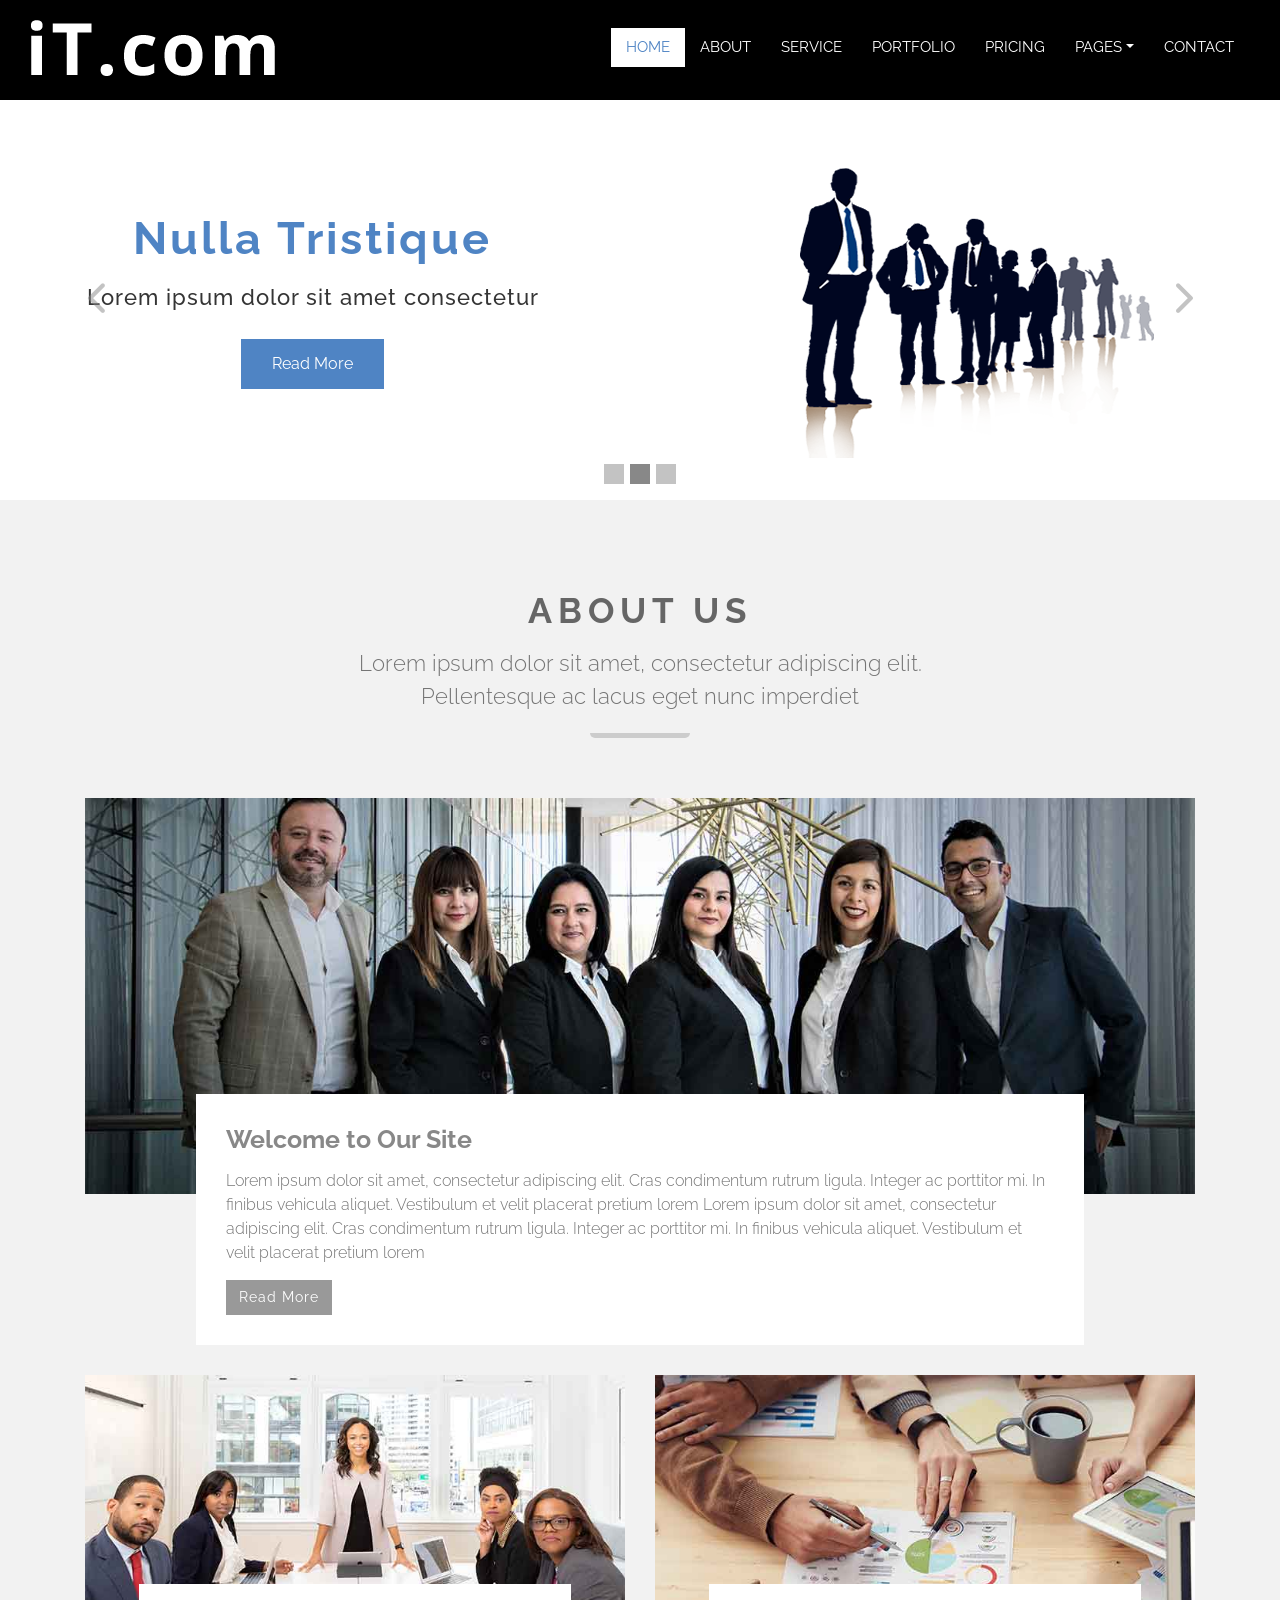
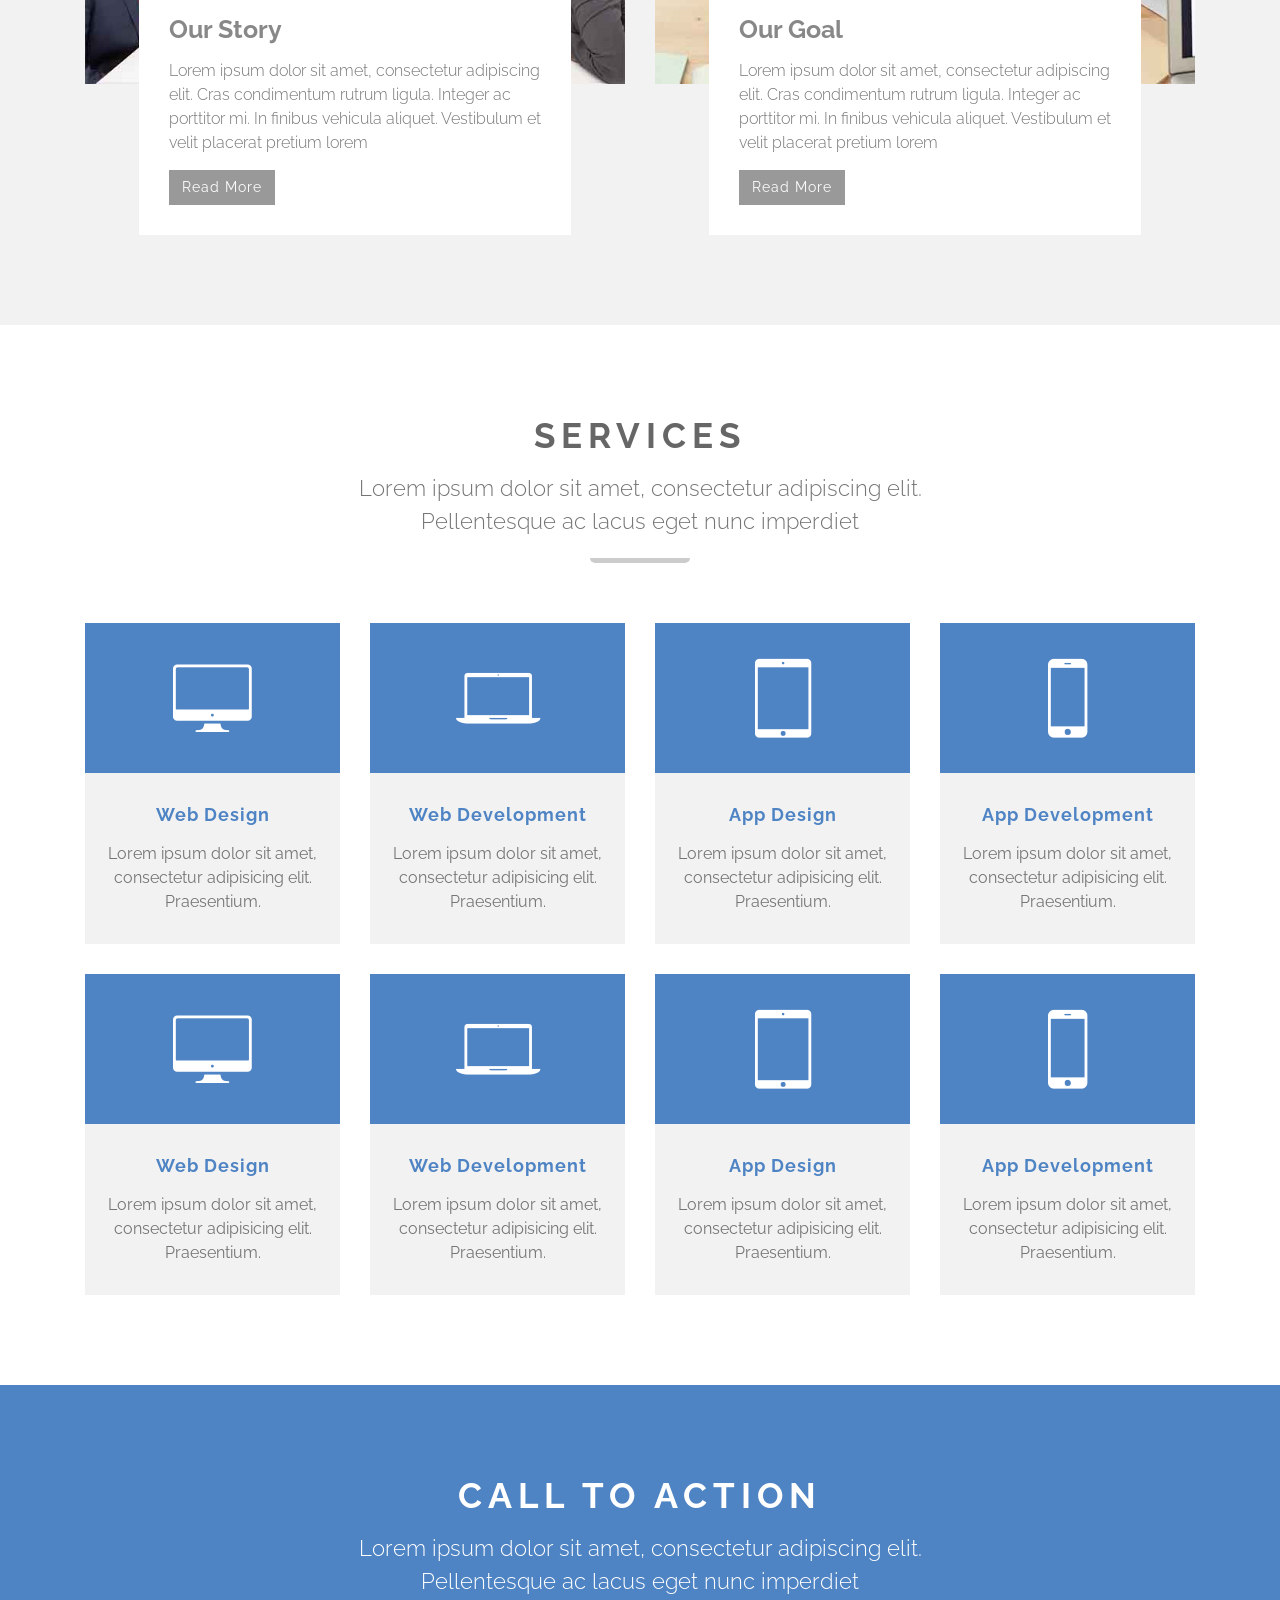
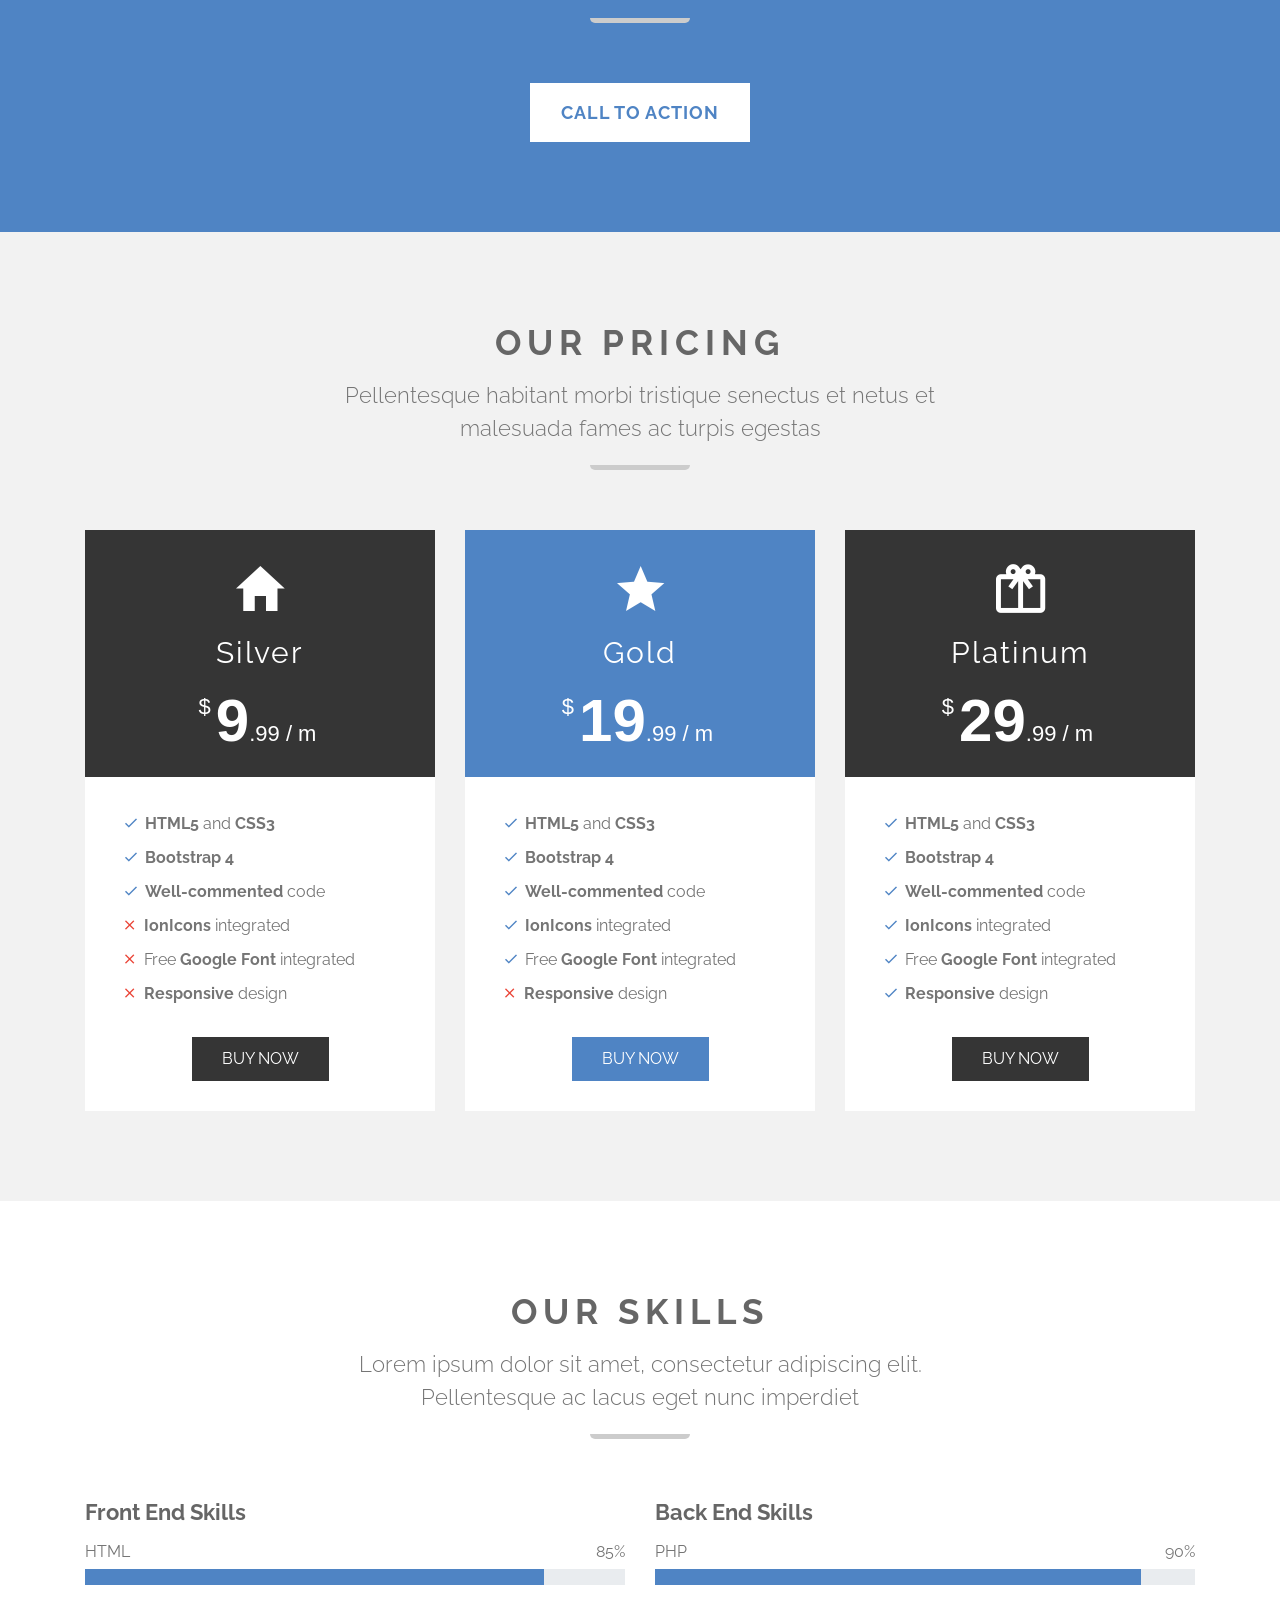
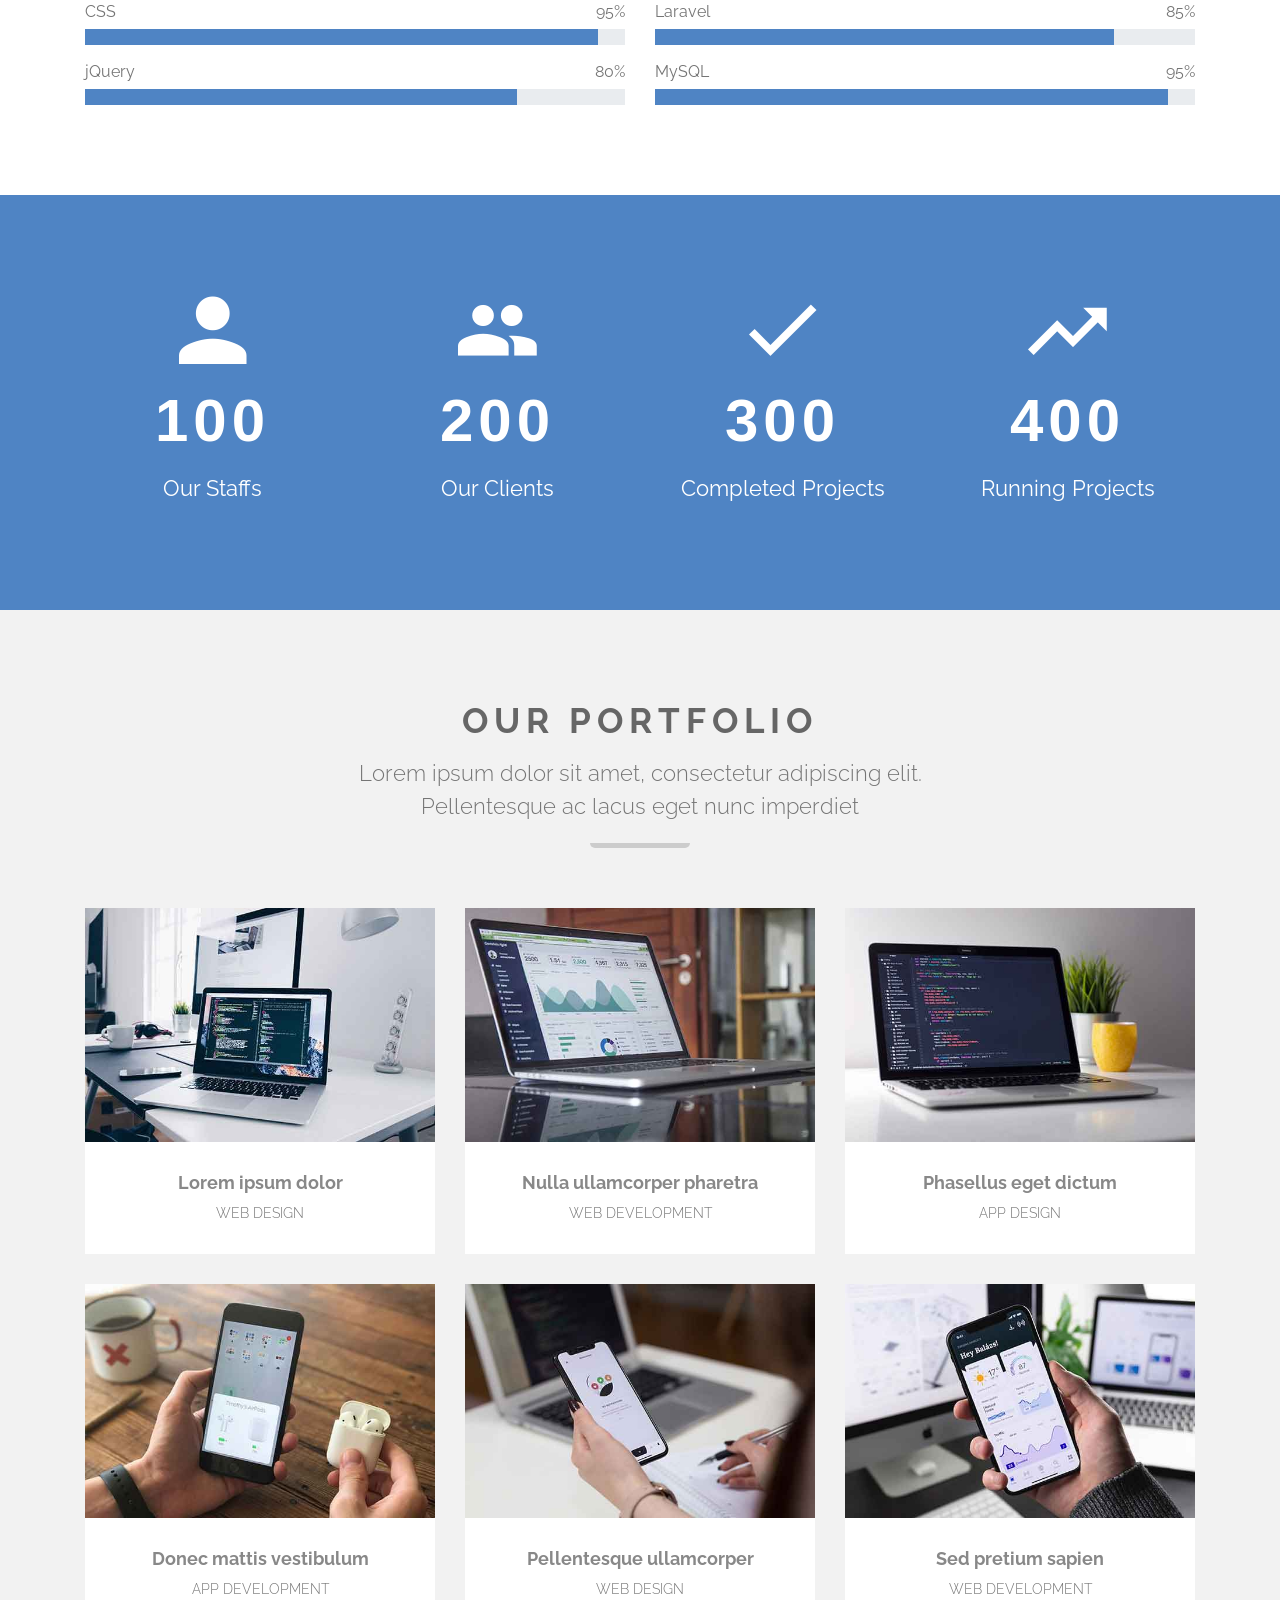
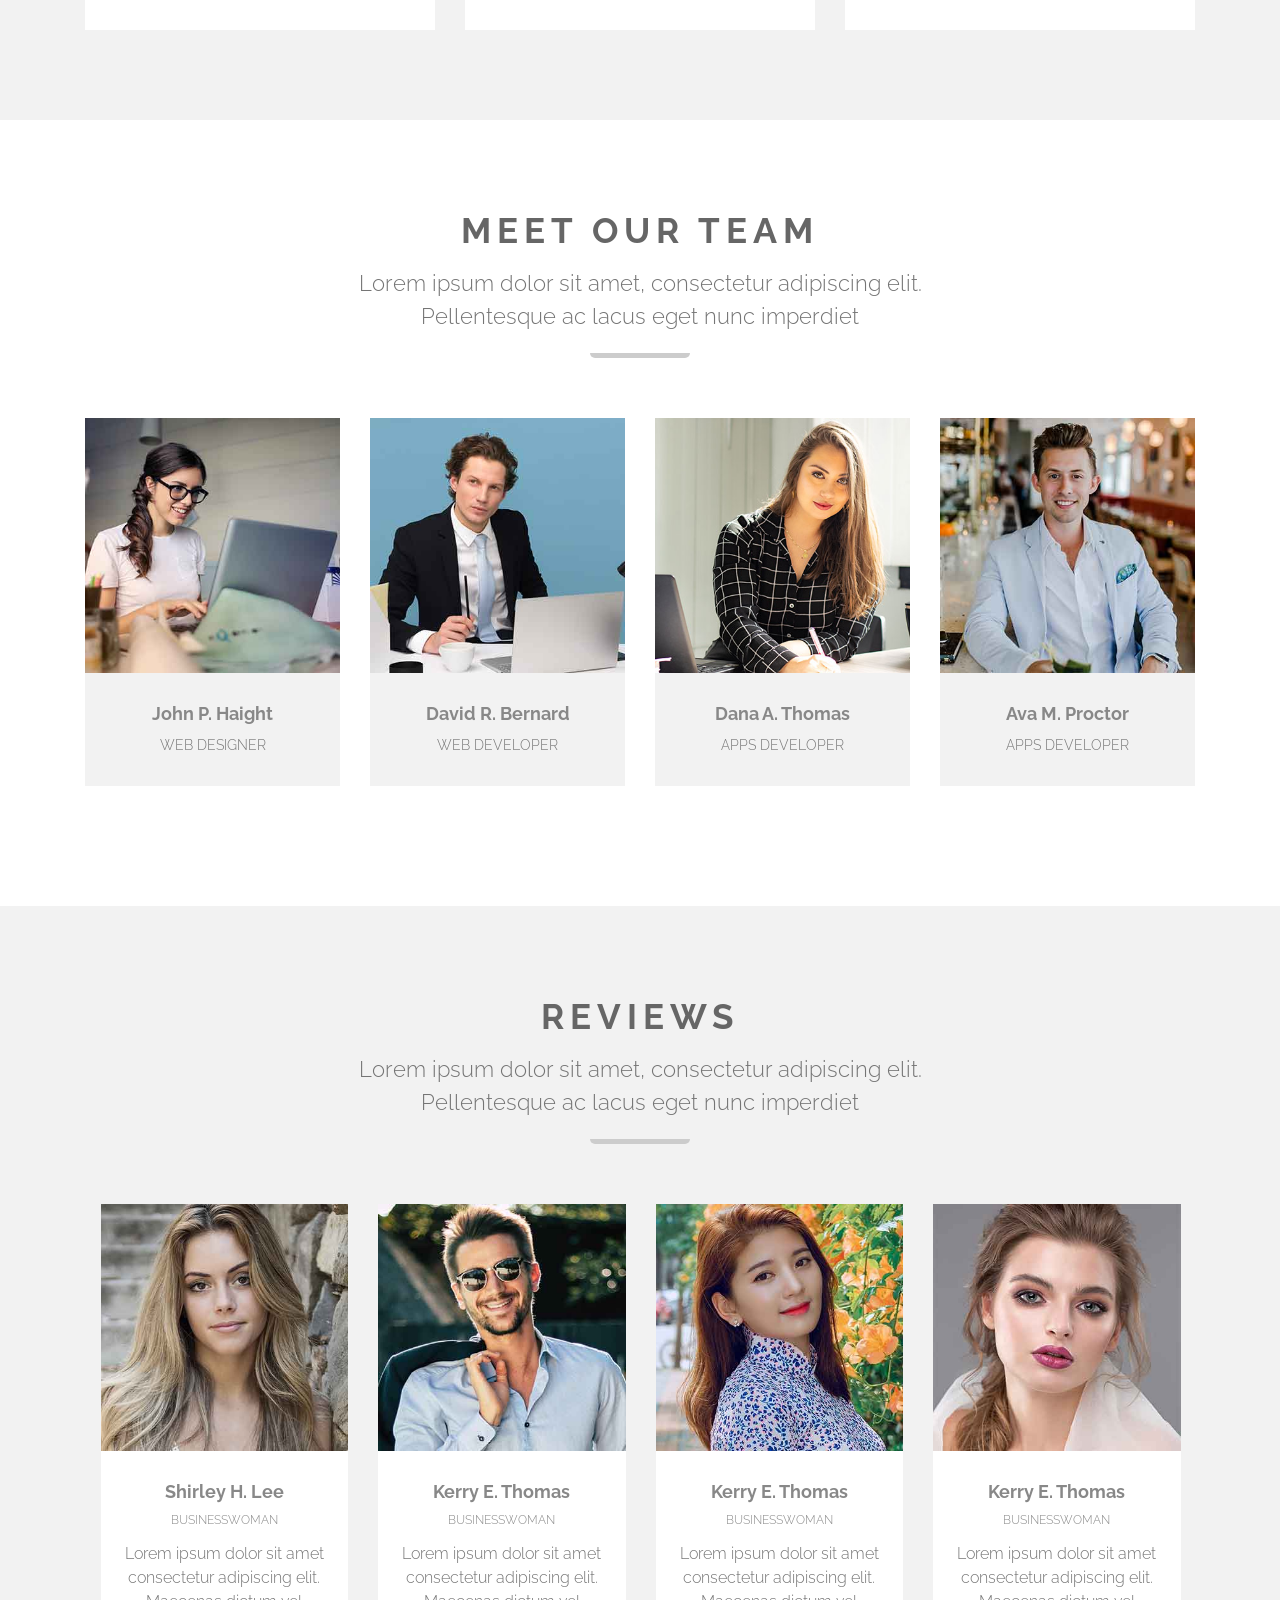
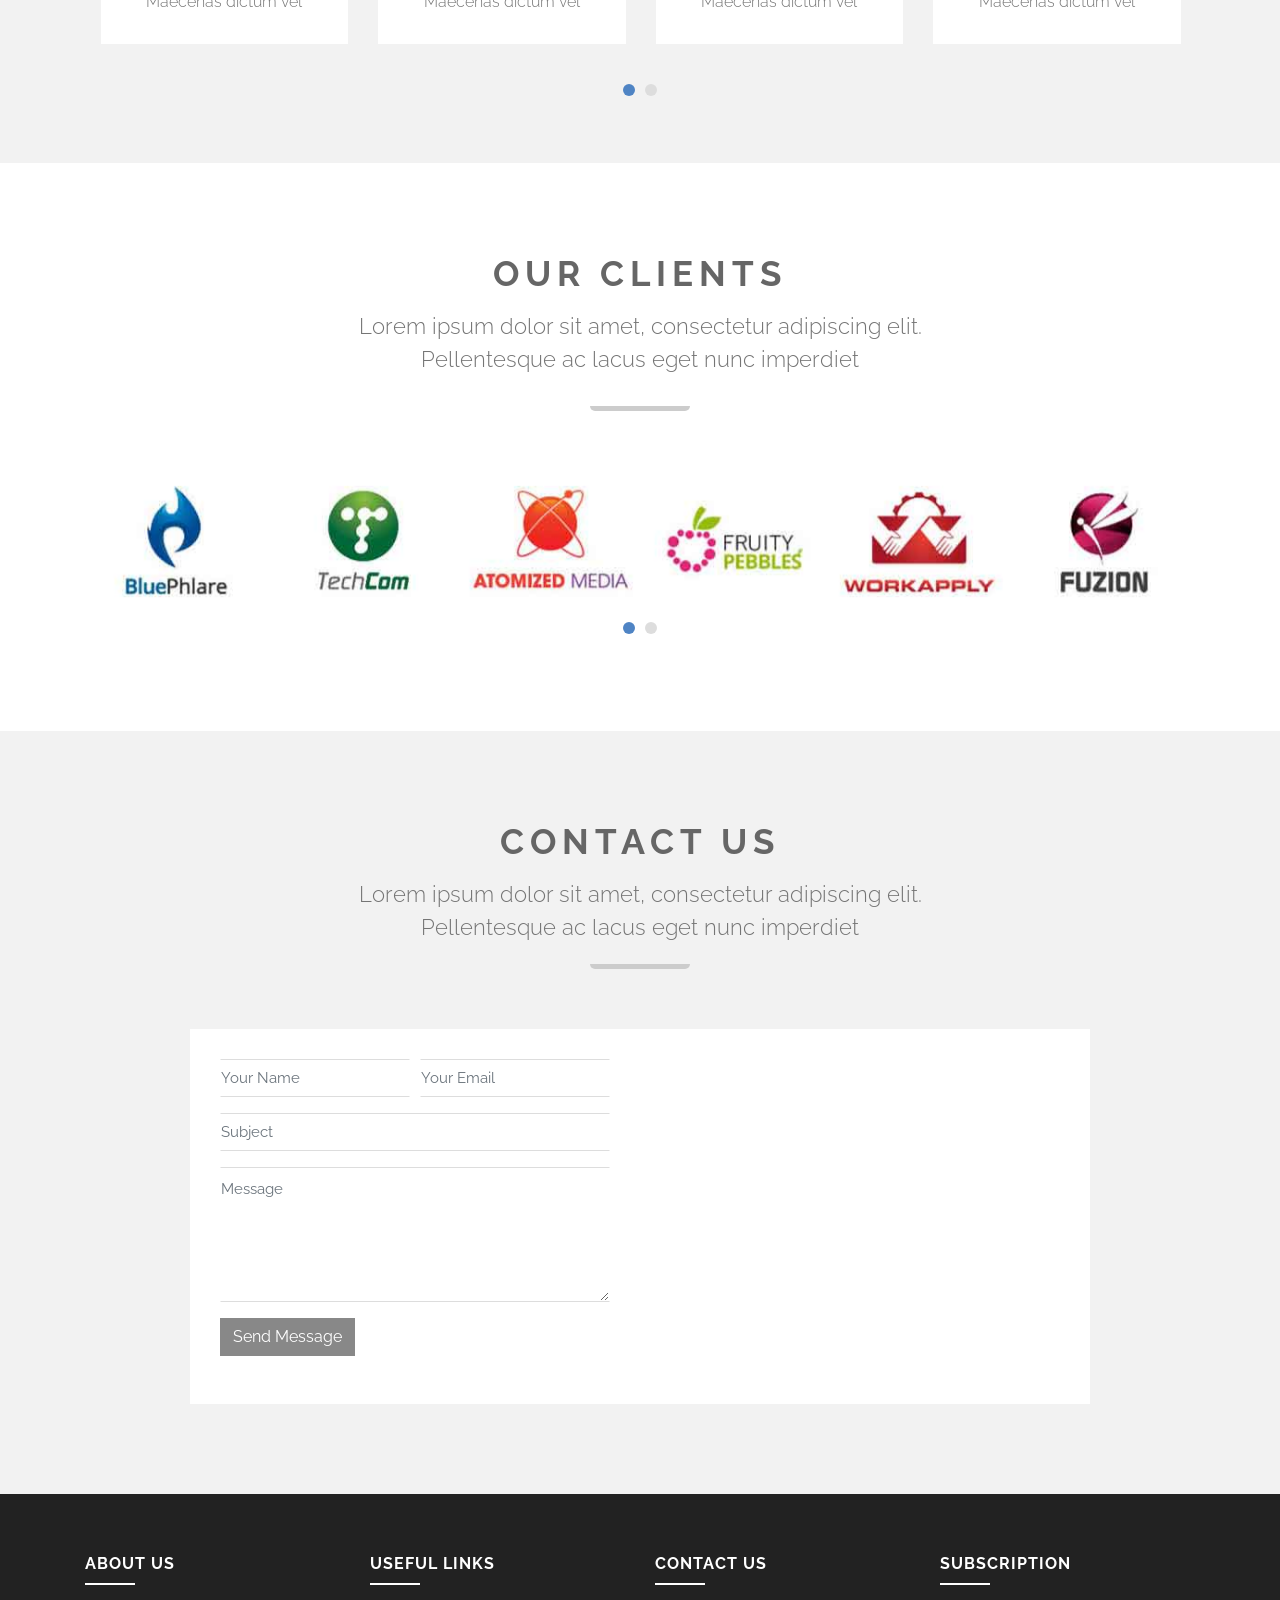
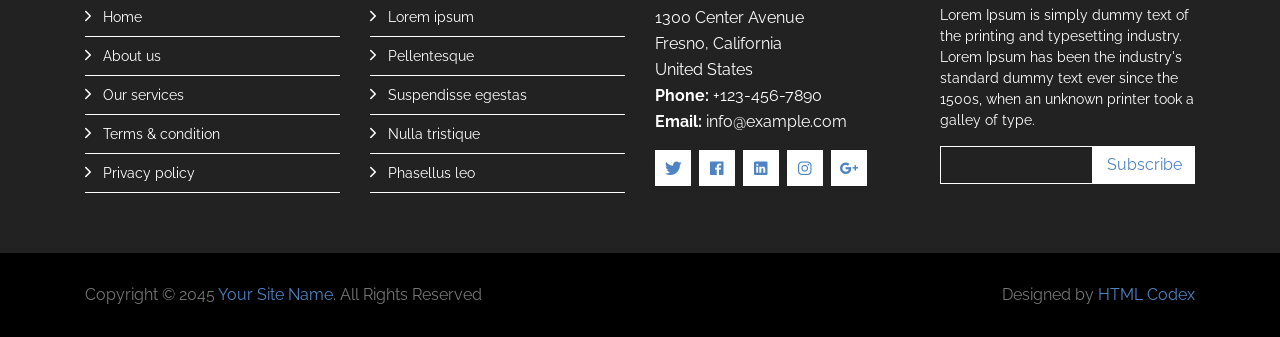
==== index.html @ 95af6192 "files files upload" ====
<!DOCTYPE html>
<html lang="en">
    <head>
        <meta charset="utf-8">
        <title>Briksoft</title>
        <meta content="width=device-width, initial-scale=1.0" name="viewport">
        <meta content="IT Company Website Template" name="keywords">
        <meta content="IT Company Website Template" name="description">

        <!-- Favicon -->
        <link href="img/favicon.ico" rel="icon">

        <!-- Google Font -->
        <link href="https://fonts.googleapis.com/css?family=Raleway:200,300,400,500,600,700,800,900&display=swap" rel="stylesheet"> 

        <!-- Libraries CSS -->
        <link href="lib/bootstrap/css/bootstrap.min.css" rel="stylesheet">
        <link href="lib/ionicons/css/ionicons.min.css" rel="stylesheet">
        <link href="lib/owlcarousel/assets/owl.carousel.min.css" rel="stylesheet">
        <link href="lib/lightbox/css/lightbox.min.css" rel="stylesheet">

        <!-- Main Stylesheet -->
        <link href="css/style.css" rel="stylesheet">
    </head>

    <body>
        <!-- Nav Start -->
        <div id="nav">
            <div class="container-fluid">
                <nav class="navbar navbar-expand-md bg-dark navbar-dark">
                    <a href="index.html" class="navbar-brand">
                        <img src="img/logo.png" alt="Logo">
                    </a>
                    <button type="button" class="navbar-toggler" data-toggle="collapse" data-target="#navbarCollapse">
                        <span class="navbar-toggler-icon"></span>
                    </button>

                    <div class="collapse navbar-collapse justify-content-between" id="navbarCollapse">
                        <div class="navbar-nav ml-auto">
                            <a href="index.html" class="nav-item nav-link active">Home</a>
                            <a href="about.html" class="nav-item nav-link">About</a>
                            <a href="service.html" class="nav-item nav-link">Service</a>
                            <a href="portfolio.html" class="nav-item nav-link">Portfolio</a>
                            <a href="pricing.html" class="nav-item nav-link">Pricing</a>
                            <div class="nav-item dropdown">
                                <a href="#" class="nav-link dropdown-toggle" data-toggle="dropdown">Pages</a>
                                <div class="dropdown-menu">
                                    <a href="skill.html" class="dropdown-item">Skills</a>
                                    <a href="team.html" class="dropdown-item">Team Members</a>
                                    <a href="review.html" class="dropdown-item">Reviews</a>
                                    <a href="client.html" class="dropdown-item">Clients</a>
                                    <a href="single.html" class="dropdown-item">Single Page</a>
                                </div>
                            </div>
                            <a href="contact.html" class="nav-item nav-link">Contact</a>
                        </div>
                    </div>
                </nav>
            </div>
        </div>
        <!-- Nav End -->

        <!-- Header Start-->
        <div class="header">
            <div id="header-slider" class="carousel slide" data-ride="carousel">
                <!-- Indicators -->
                <ul class="carousel-indicators">
                    <li data-target="#header-slider" data-slide-to="0" class="active"></li>
                    <li data-target="#header-slider" data-slide-to="1"></li>
                    <li data-target="#header-slider" data-slide-to="2"></li>
                </ul>

                <div class="carousel-inner">
                    <div class="carousel-item active">
                        <div class="row align-items-center">
                            <div class="col-md-6">
                                <div class="carousel-content">
                                    <h2>Lorem ipsum</h2>
                                    <p>Lorem ipsum dolor sit amet consectetur</p>
                                    <a class="btn" href="">Read More</a>
                                </div>
                            </div>
                            <div class="col-md-6">
                                <div class="carousel-img">
                                    <img src="img/slider-1.png" alt="Image">
                                </div>
                            </div>
                        </div>   
                    </div>
                    <div class="carousel-item">
                        <div class="row align-items-center">
                            <div class="col-md-6">
                                <div class="carousel-content">
                                    <h2>Nulla tristique</h2>
                                    <p>Lorem ipsum dolor sit amet consectetur</p>
                                    <a class="btn" href="">Read More</a>
                                </div>
                            </div>
                            <div class="col-md-6">
                                <div class="carousel-img">
                                    <img src="img/slider-2.png" alt="Image">
                                </div>
                            </div>
                        </div>   
                    </div>
                    <div class="carousel-item">
                        <div class="row align-items-center">
                            <div class="col-md-6">
                                <div class="carousel-content">
                                    <h2>Pellentesque rutrum</h2>
                                    <p>Lorem ipsum dolor sit amet consectetur</p>
                                    <a class="btn" href="">Read More</a>
                                </div>
                            </div>
                            <div class="col-md-6">
                                <div class="carousel-img">
                                    <img src="img/slider-3.png" alt="Images">
                                </div>
                            </div>
                        </div>   
                    </div>
                </div>

                <a class="carousel-control-prev" href="#header-slider" data-slide="prev">
                    <i class="ion-ios-arrow-back"></i>
                </a>
                <a class="carousel-control-next" href="#header-slider" data-slide="next">
                    <i class="ion-ios-arrow-forward"></i>
                </a>
            </div>
        </div>
        <!-- Header End-->

        <!-- About Start-->
        <div class="about">
            <div class="container">
                <div class="section-header">
                    <h2>About Us</h2>
                    <p>
                        Lorem ipsum dolor sit amet, consectetur adipiscing elit. Pellentesque ac lacus eget nunc imperdiet
                    </p>
                </div>
                
                <div class="row align-items-center">
                    <div class="col-md-12">
                        <div class="about-img">
                            <img src="img/about.jpg" alt="" class="img-fluid">
                        </div>
                        <div class="about-content">
                            <h2>Welcome to Our Site</h2>
                            <p>
                                Lorem ipsum dolor sit amet, consectetur adipiscing elit. Cras condimentum rutrum ligula. Integer ac porttitor mi. In finibus vehicula aliquet. Vestibulum et velit placerat pretium lorem Lorem ipsum dolor sit amet, consectetur adipiscing elit. Cras condimentum rutrum ligula. Integer ac porttitor mi. In finibus vehicula aliquet. Vestibulum et velit placerat pretium lorem
                            </p>
                            <a class="btn" href="#">Read More</a>
                        </div>
                    </div>
                </div>

                <div class="row">
                    <div class="col-md-6">
                        <div class="about-img">
                            <img src="img/about-story.jpg" alt="" class="img-fluid">
                        </div>
                        <div class="about-content">
                            <h2>Our Story</h2>
                            <p>
                                Lorem ipsum dolor sit amet, consectetur adipiscing elit. Cras condimentum rutrum ligula. Integer ac porttitor mi. In finibus vehicula aliquet. Vestibulum et velit placerat pretium lorem
                            </p>
                            <a class="btn" href="#">Read More</a>
                        </div>
                    </div>
                    <div class="col-md-6">
                        <div class="about-img">
                            <img src="img/about-goal.jpg" alt="" class="img-fluid">
                        </div>
                        <div class="about-content">
                            <h2>Our Goal</h2>
                            <p>
                                Lorem ipsum dolor sit amet, consectetur adipiscing elit. Cras condimentum rutrum ligula. Integer ac porttitor mi. In finibus vehicula aliquet. Vestibulum et velit placerat pretium lorem
                            </p>
                            <a class="btn" href="#">Read More</a>
                        </div>
                    </div>
                </div>
            </div>
        </div>
        <!-- About End -->

        <!-- Service Start -->
        <div class="service">
            <div class="container">
                <div class="section-header">
                    <h2>Services</h2>
                    <p>
                        Lorem ipsum dolor sit amet, consectetur adipiscing elit. Pellentesque ac lacus eget nunc imperdiet 
                    </p>
                </div>
                <div class="row">
                    <div class="col-sm-6 col-md-4 col-lg-3">
                        <div class="service-item">
                            <div class="service-icon">
                                <i class="ion-ios-desktop"></i>
                            </div>
                            <div class="service-detail">
                                <h4><a href="">Web Design</a></h4>
                                <p>Lorem ipsum dolor sit amet, consectetur adipisicing elit. Praesentium.</p>
                            </div>
                        </div>
                    </div>
                    <div class="col-sm-6 col-md-4 col-lg-3">
                        <div class="service-item">
                            <div class="service-icon">
                                <i class="ion-ios-laptop"></i>
                            </div>
                            <div class="service-detail">
                                <h4><a href="">Web Development</a></h4>
                                <p>Lorem ipsum dolor sit amet, consectetur adipisicing elit. Praesentium.</p>
                            </div>
                        </div>
                    </div>
                    <div class="col-sm-6 col-md-4 col-lg-3">
                        <div class="service-item">
                            <div class="service-icon">
                                <i class="ion-ios-tablet-portrait"></i>
                            </div>
                            <div class="service-detail">
                                <h4><a href="">App Design</a></h4>
                                <p>Lorem ipsum dolor sit amet, consectetur adipisicing elit. Praesentium.</p>
                            </div>
                        </div>
                    </div>
                    <div class="col-sm-6 col-md-4 col-lg-3">
                        <div class="service-item">
                            <div class="service-icon">
                                <i class="ion-ios-phone-portrait"></i>
                            </div>
                            <div class="service-detail">
                                <h4><a href="">App Development</a></h4>
                                <p>Lorem ipsum dolor sit amet, consectetur adipisicing elit. Praesentium.</p>
                            </div>
                        </div>
                    </div>
                    <div class="col-sm-6 col-md-4 col-lg-3">
                        <div class="service-item">
                            <div class="service-icon">
                                <i class="ion-ios-desktop"></i>
                            </div>
                            <div class="service-detail">
                                <h4><a href="">Web Design</a></h4>
                                <p>Lorem ipsum dolor sit amet, consectetur adipisicing elit. Praesentium.</p>
                            </div>
                        </div>
                    </div>
                    <div class="col-sm-6 col-md-4 col-lg-3">
                        <div class="service-item">
                            <div class="service-icon">
                                <i class="ion-ios-laptop"></i>
                            </div>
                            <div class="service-detail">
                                <h4><a href="">Web Development</a></h4>
                                <p>Lorem ipsum dolor sit amet, consectetur adipisicing elit. Praesentium.</p>
                            </div>
                        </div>
                    </div>
                    <div class="col-sm-6 col-md-4 col-lg-3">
                        <div class="service-item">
                            <div class="service-icon">
                                <i class="ion-ios-tablet-portrait"></i>
                            </div>
                            <div class="service-detail">
                                <h4><a href="">App Design</a></h4>
                                <p>Lorem ipsum dolor sit amet, consectetur adipisicing elit. Praesentium.</p>
                            </div>
                        </div>
                    </div>
                    <div class="col-sm-6 col-md-4 col-lg-3">
                        <div class="service-item">
                            <div class="service-icon">
                                <i class="ion-ios-phone-portrait"></i>
                            </div>
                            <div class="service-detail">
                                <h4><a href="">App Development</a></h4>
                                <p>Lorem ipsum dolor sit amet, consectetur adipisicing elit. Praesentium.</p>
                            </div>
                        </div>
                    </div>
                </div>
            </div>
        </div>
        <!-- Service End -->

        <!-- Call To Action Start -->
        <div class="call-to-action">
            <div class="container text-center">
                <div class="section-header">
                    <h2>Call to Action</h2>
                    <p>
                        Lorem ipsum dolor sit amet, consectetur adipiscing elit. Pellentesque ac lacus eget nunc imperdiet 
                    </p>
                </div>
                <a class="btn" href="#">Call To Action</a>
            </div>
        </div>
        <!-- Call To Action End -->

        <!--Pricing start-->
        <div class="pricing">
            <div class="container">
                <div class="section-header">
                    <h2>Our Pricing</h2>
                    <p>
                        Pellentesque habitant morbi tristique senectus et netus et malesuada fames ac turpis egestas 
                    </p>
                </div>
                <div class="row">
                    <div class="col-md-4">
                        <div class="price-content">
                            <div class="price-plan">
                                <i class="ion-md-home"></i>
                                <p class="price-title">Silver</p>
                                <h2 class="price-amount"><span>$</span>9<span>.99</span><span> / m</span></h2>
                            </div>
                            <ul class="price-details">
                                <li><i class="ion-md-checkmark"></i><strong>HTML5</strong> and <strong>CSS3</strong></li>
                                <li><i class="ion-md-checkmark"></i><strong>Bootstrap 4</strong></li>
                                <li><i class="ion-md-checkmark"></i><strong>Well-commented</strong> code</li>
                                <li><i class="ion-md-close"></i><strong>IonIcons</strong> integrated</li>
                                <li><i class="ion-md-close"></i>Free <strong>Google Font</strong> integrated</li>
                                <li><i class="ion-md-close"></i><strong>Responsive</strong> design</li>
                            </ul>
                            <a href="#" class="btn mian-btn price-btn">Buy Now</a>
                        </div>
                    </div>
                    <div class="col-md-4">
                        <div class="price-content features-price">
                            <div class="price-plan">
                                <i class="ion-md-star"></i>
                                <p class="price-title">Gold</p>
                                <h2 class="price-amount"><span>$</span>19<span>.99</span><span> / m</span></h2>
                            </div>
                            <ul class="price-details">
                                <li><i class="ion-md-checkmark"></i><strong>HTML5</strong> and <strong>CSS3</strong></li>
                                <li><i class="ion-md-checkmark"></i><strong>Bootstrap 4</strong></li>
                                <li><i class="ion-md-checkmark"></i><strong>Well-commented</strong> code</li>
                                <li><i class="ion-md-checkmark"></i><strong>IonIcons</strong> integrated</li>
                                <li><i class="ion-md-checkmark"></i>Free <strong>Google Font</strong> integrated</li>
                                <li><i class="ion-md-close"></i><strong>Responsive</strong> design</li>
                            </ul>
                            <a href="#" class="btn mian-btn price-btn features-price-btn">Buy Now</a>
                        </div>
                    </div>
                    <div class="col-md-4">
                        <div class="price-content">
                            <div class="price-plan">
                                <i class="ion-md-gift"></i>
                                <p class="price-title">Platinum</p>
                                <h2 class="price-amount"><span>$</span>29<span>.99</span><span> / m</span></h2>
                            </div>
                            <ul class="price-details">
                                <li><i class="ion-md-checkmark"></i><strong>HTML5</strong> and <strong>CSS3</strong></li>
                                <li><i class="ion-md-checkmark"></i><strong>Bootstrap 4</strong></li>
                                <li><i class="ion-md-checkmark"></i><strong>Well-commented</strong> code</li>
                                <li><i class="ion-md-checkmark"></i><strong>IonIcons</strong> integrated</li>
                                <li><i class="ion-md-checkmark"></i>Free <strong>Google Font</strong> integrated</li>
                                <li><i class="ion-md-checkmark"></i><strong>Responsive</strong> design</li>
                            </ul>
                            <a href="#" class="btn mian-btn price-btn">Buy Now</a>
                        </div>
                    </div>
                </div>
            </div>
        </div>
        <!--Pricing End-->

        <!-- Skills Start-->
        <div class="skills">
            <div class="container">
                <div class="section-header">
                    <h2>Our Skills</h2>
                    <p>
                        Lorem ipsum dolor sit amet, consectetur adipiscing elit. Pellentesque ac lacus eget nunc imperdiet 
                    </p>
                </div>

                <div class="row">
                    <div class="col-md-6">
                        <div class="skill-item">
                            <h3>Front End Skills</h3>
                            <div class="skill-name">
                                <p>HTML</p><p>85%</p>
                            </div>
                            <div class="progress">
                                <div class="progress-bar" role="progressbar" aria-valuenow="85" aria-valuemin="0" aria-valuemax="100"></div>
                            </div>
                            
                            <div class="skill-name">
                                <p>CSS</p><p>95%</p>
                            </div>
                            <div class="progress">
                                <div class="progress-bar" role="progressbar" aria-valuenow="95" aria-valuemin="0" aria-valuemax="100"></div>
                            </div>
                            
                            <div class="skill-name">
                                <p>jQuery</p><p>80%</p>
                            </div>
                            <div class="progress">
                                <div class="progress-bar" role="progressbar" aria-valuenow="80" aria-valuemin="0" aria-valuemax="100"></div>
                            </div>
                        </div>
                    </div>
                    <div class="col-md-6">
                        <div class="skill-item">
                            <h3>Back End Skills</h3>
                            <div class="skill-name">
                                <p>PHP</p><p>90%</p>
                            </div>
                            <div class="progress">
                                <div class="progress-bar" role="progressbar" aria-valuenow="90" aria-valuemin="0" aria-valuemax="100"></div>
                            </div>
                            
                            <div class="skill-name">
                                <p>Laravel</p><p>85%</p>
                            </div>
                            <div class="progress">
                                <div class="progress-bar" role="progressbar" aria-valuenow="85" aria-valuemin="0" aria-valuemax="100"></div>
                            </div>
                            
                            <div class="skill-name">
                                <p>MySQL</p><p>95%</p>
                            </div>
                            <div class="progress">
                                <div class="progress-bar" role="progressbar" aria-valuenow="95" aria-valuemin="0" aria-valuemax="100"></div>
                            </div>
                        </div>
                    </div>
                </div>
            </div>
        </div>
        <!-- Skills End-->
        
        
        <!-- Counters Start-->
        <div class="counters">
            <div class="container">
                <div class="row">
                    <div class="col-lg-3 col-6 text-center">
                        <i class="ion-md-person"></i>
                        <h2 data-toggle="counter-up">100</h2>
                        <p>Our Staffs</p>
                    </div>

                    <div class="col-lg-3 col-6 text-center">
                        <i class="ion-md-people"></i>
                        <h2 data-toggle="counter-up">200</h2>
                        <p>Our Clients</p>
                    </div>

                    <div class="col-lg-3 col-6 text-center">
                        <i class="ion-md-checkmark"></i>
                        <h2 data-toggle="counter-up">300</h2>
                        <p>Completed Projects</p>
                    </div>

                    <div class="col-lg-3 col-6 text-center">
                        <i class="ion-md-trending-up"></i>
                        <h2 data-toggle="counter-up">400</h2>
                        <p>Running Projects</p>
                    </div>
                </div>
            </div>
        </div>
        <!-- Counters End-->

        <!-- Portfolio Start -->
        <div class="portfolio">
            <div class="container">
                <div class="section-header">
                    <h2>Our Portfolio</h2>
                    <p>
                        Lorem ipsum dolor sit amet, consectetur adipiscing elit. Pellentesque ac lacus eget nunc imperdiet 
                    </p>
                </div>

                <div class="row portfolio-container">
                    <div class="col-lg-4 col-md-6 portfolio-item">
                        <div class="portfolio-img">
                            <img src="img/portfolio-1.jpg" class="img-fluid" alt="Portfolio">
                            <a href="img/portfolio-1.jpg" data-lightbox="portfolio" data-title="Lorem ipsum dolor" class="link-preview" title="Preview"><i class="ion-md-eye"></i></a>
                            <a href="" class="link-details" title="More Details"><i class="ion-md-open"></i></a>
                        </div>

                        <div class="portfolio-info">
                            <h3>Lorem ipsum dolor</h3>
                            <p>Web Design</p>
                        </div>
                    </div>

                    <div class="col-lg-4 col-md-6 portfolio-item">
                        <div class="portfolio-img">
                            <img src="img/portfolio-2.jpg" class="img-fluid" alt="Portfolio">
                            <a href="img/portfolio-2.jpg" class="link-preview" data-lightbox="portfolio" data-title="Nulla ullamcorper pharetra" title="Preview"><i class="ion-md-eye"></i></a>
                            <a href="" class="link-details" title="More Details"><i class="ion-md-open"></i></a>
                        </div>

                        <div class="portfolio-info">
                            <h3>Nulla ullamcorper pharetra</h3>
                            <p>Web Development</p>
                        </div>
                    </div>

                    <div class="col-lg-4 col-md-6 portfolio-item">
                        <div class="portfolio-img">
                            <img src="img/portfolio-3.jpg" class="img-fluid" alt="Portfolio">
                            <a href="img/portfolio-3.jpg" class="link-preview" data-lightbox="portfolio" data-title="Phasellus eget dictum" title="Preview"><i class="ion-md-eye"></i></a>
                            <a href="" class="link-details" title="More Details"><i class="ion-md-open"></i></a>
                        </div>

                        <div class="portfolio-info">
                            <h3>Phasellus eget dictum</h3>
                            <p>App Design</p>
                        </div>
                    </div>

                    <div class="col-lg-4 col-md-6 portfolio-item">
                        <div class="portfolio-img">
                            <img src="img/portfolio-4.jpg" class="img-fluid" alt="Portfolio">
                            <a href="img/portfolio-4.jpg" data-lightbox="portfolio" data-title="Lorem ipsum dolor" class="link-preview" title="Preview"><i class="ion-md-eye"></i></a>
                            <a href="" class="link-details" title="More Details"><i class="ion-md-open"></i></a>
                        </div>

                        <div class="portfolio-info">
                            <h3>Donec mattis vestibulum</h3>
                            <p>App Development</p>
                        </div>
                    </div>

                    <div class="col-lg-4 col-md-6 portfolio-item">
                        <div class="portfolio-img">
                            <img src="img/portfolio-5.jpg" class="img-fluid" alt="Portfolio">
                            <a href="img/portfolio-5.jpg" class="link-preview" data-lightbox="portfolio" data-title="Nulla ullamcorper pharetra" title="Preview"><i class="ion-md-eye"></i></a>
                            <a href="" class="link-details" title="More Details"><i class="ion-md-open"></i></a>
                        </div>

                        <div class="portfolio-info">
                            <h3>Pellentesque ullamcorper</h3>
                            <p>Web Design</p>
                        </div>
                    </div>

                    <div class="col-lg-4 col-md-6 portfolio-item">
                        <div class="portfolio-img">
                            <img src="img/portfolio-6.jpg" class="img-fluid" alt="Portfolio">
                            <a href="img/portfolio-6.jpg" class="link-preview" data-lightbox="portfolio" data-title="Phasellus eget dictum" title="Preview"><i class="ion-md-eye"></i></a>
                            <a href="" class="link-details" title="More Details"><i class="ion-md-open"></i></a>
                        </div>

                        <div class="portfolio-info">
                            <h3>Sed pretium sapien</h3>
                            <p>Web Development</p>
                        </div>
                    </div>
                </div>
            </div>
        </div>
        <!-- Portfolio End -->
        
        <!-- Team Start -->
        <div class="team">
            <div class="container">
                <div class="section-header">
                    <h2>Meet our team</h2>
                    <p>
                        Lorem ipsum dolor sit amet, consectetur adipiscing elit. Pellentesque ac lacus eget nunc imperdiet 
                    </p>
                </div>

                <div class="row">
                    <div class="col-lg-3 col-sm-6 team-item">
                        <div class="team-img">
                            <img src="img/team-1.jpg" class="img-fluid" alt="Team Member">
                            <div class="team-social">
                                <a href="#"><i class="ion-logo-twitter"></i></a>
                                <a href="#"><i class="ion-logo-facebook"></i></a>
                                <a href="#"><i class="ion-logo-linkedin"></i></a>
                                <a href="#"><i class="ion-logo-instagram"></i></a>
                            </div>
                        </div>
                        <div class="team-info">
                            <h3>John P. Haight</h3>
                            <p>Web Designer</p>
                        </div>
                    </div>
                    
                    <div class="col-lg-3 col-sm-6 team-item">
                        <div class="team-img">
                            <img src="img/team-2.jpg" class="img-fluid" alt="Team Member">
                            <div class="team-social">
                                <a href="#"><i class="ion-logo-twitter"></i></a>
                                <a href="#"><i class="ion-logo-facebook"></i></a>
                                <a href="#"><i class="ion-logo-linkedin"></i></a>
                                <a href="#"><i class="ion-logo-instagram"></i></a>
                            </div>
                        </div>
                        <div class="team-info">
                            <h3>David R. Bernard</h3>
                            <p>Web Developer</p>
                        </div>
                    </div>
                    
                    <div class="col-lg-3 col-sm-6 team-item">
                        <div class="team-img">
                            <img src="img/team-3.jpg" class="img-fluid" alt="Team Member">
                            <div class="team-social">
                                <a href="#"><i class="ion-logo-twitter"></i></a>
                                <a href="#"><i class="ion-logo-facebook"></i></a>
                                <a href="#"><i class="ion-logo-linkedin"></i></a>
                                <a href="#"><i class="ion-logo-instagram"></i></a>
                            </div>
                        </div>
                        <div class="team-info">
                            <h3>Dana A. Thomas</h3>
                            <p>Apps Developer</p>
                        </div>
                    </div>
                    
                    <div class="col-lg-3 col-sm-6 team-item">
                        <div class="team-img">
                            <img src="img/team-4.jpg" class="img-fluid" alt="Team Member">
                            <div class="team-social">
                                <a href="#"><i class="ion-logo-twitter"></i></a>
                                <a href="#"><i class="ion-logo-facebook"></i></a>
                                <a href="#"><i class="ion-logo-linkedin"></i></a>
                                <a href="#"><i class="ion-logo-instagram"></i></a>
                            </div>
                        </div>
                        <div class="team-info">
                            <h3>Ava M. Proctor</h3>
                            <p>Apps Developer</p>
                        </div>
                    </div>
                </div>
            </div>
        </div>
        <!-- Team End -->

        <!-- Testimonials Start -->
        <div class="testimonials">
            <div class="container">
                <div class="section-header">
                    <h2>Reviews</h2>
                    <p>
                        Lorem ipsum dolor sit amet, consectetur adipiscing elit. Pellentesque ac lacus eget nunc imperdiet 
                    </p>
                </div>

                <div class="owl-carousel testimonials-carousel">
                    <div class="testimonial-item row align-items-center">
                        <div class="testimonial-img">
                            <img src="img/testimonial-1.jpg" alt="Testimonial image">
                        </div>
                        <div class="testimonial-text">
                            <h3>Anna M. Brzezinski</h3>
                            <h4>businesswoman</h4>
                            <p>
                                Lorem ipsum dolor sit amet consectetur adipiscing elit. Maecenas dictum vel
                            </p>
                        </div>
                    </div>
                    <div class="testimonial-item row align-items-center">
                        <div class="testimonial-img">
                            <img src="img/testimonial-2.jpg" alt="Testimonial image">
                        </div>
                        <div class="testimonial-text">
                            <h3>Shirley H. Lee</h3>
                            <h4>businesswoman</h4>
                            <p>
                                Lorem ipsum dolor sit amet consectetur adipiscing elit. Maecenas dictum vel
                            </p>
                        </div>
                    </div>
                    <div class="testimonial-item row align-items-center">
                        <div class="testimonial-img">
                            <img src="img/testimonial-3.jpg" alt="Testimonial image">
                        </div>
                        <div class="testimonial-text">
                            <h3>Kerry E. Thomas</h3>
                            <h4>businesswoman</h4>
                            <p>
                                Lorem ipsum dolor sit amet consectetur adipiscing elit. Maecenas dictum vel
                            </p>
                        </div>
                    </div>
                    <div class="testimonial-item row align-items-center">
                        <div class="testimonial-img">
                            <img src="img/testimonial-4.jpg" alt="Testimonial image">
                        </div>
                        <div class="testimonial-text">
                            <h3>Kerry E. Thomas</h3>
                            <h4>businesswoman</h4>
                            <p>
                                Lorem ipsum dolor sit amet consectetur adipiscing elit. Maecenas dictum vel
                            </p>
                        </div>
                    </div>
                    <div class="testimonial-item row align-items-center">
                        <div class="testimonial-img">
                            <img src="img/testimonial-5.jpg" alt="Testimonial image">
                        </div>
                        <div class="testimonial-text">
                            <h3>Kerry E. Thomas</h3>
                            <h4>businesswoman</h4>
                            <p>
                                Lorem ipsum dolor sit amet consectetur adipiscing elit. Maecenas dictum vel
                            </p>
                        </div>
                    </div>
                </div>
            </div>
        </div>
        <!-- Testimonials End -->
        
        <!-- Clients Start -->
        <div class="clients">
            <div class="container">
                <div class="section-header">
                    <h2>Our Clients</h2>
                    <p>
                        Lorem ipsum dolor sit amet, consectetur adipiscing elit. Pellentesque ac lacus eget nunc imperdiet  
                    </p>
                </div>

                <div class="owl-carousel clients-carousel">
                    <img src="img/client-1.jpg" alt="Client Logo">
                    <img src="img/client-2.jpg" alt="Client Logo">
                    <img src="img/client-3.jpg" alt="Client Logo">
                    <img src="img/client-4.jpg" alt="Client Logo">
                    <img src="img/client-5.jpg" alt="Client Logo">
                    <img src="img/client-6.jpg" alt="Client Logo">
                    <img src="img/client-7.jpg" alt="Client Logo">
                    <img src="img/client-8.jpg" alt="Client Logo">
                </div>

            </div>
        </div>
        <!-- Clients End -->

        <!-- Contact Start -->
        <div class="contact">
            <div class="container">
                <div class="section-header">
                    <h2>Contact Us</h2>
                    <p>
                        Lorem ipsum dolor sit amet, consectetur adipiscing elit. Pellentesque ac lacus eget nunc imperdiet 
                    </p>
                </div>

                <div class="row">
                    <div class="col-md-6">
                        <div class="form">
                            <form class="contactForm">
                                <div class="form-row">
                                    <div class="form-group col-sm-6">
                                        <input type="text" class="form-control" placeholder="Your Name" />
                                    </div>
                                    <div class="form-group col-sm-6">
                                        <input type="email" class="form-control" placeholder="Your Email" />
                                    </div>
                                </div>
                                <div class="form-group">
                                    <input type="text" class="form-control" placeholder="Subject" />
                                </div>
                                <div class="form-group">
                                    <textarea class="form-control" rows="5" placeholder="Message"></textarea>
                                </div>
                                <div><button class="btn" type="submit">Send Message</button></div>
                            </form>
                        </div>
                    </div>
                    <div class="col-md-6">
                        <div class="map">
                            <iframe src="https://www.google.com/maps/embed?pb=!1m18!1m12!1m3!1d26361250.667320687!2d-113.75533773453304!3d36.24128894212527!2m3!1f0!2f0!3f0!3m2!1i1024!2i768!4f13.1!3m3!1m2!1s0x54eab584e432360b%3A0x1c3bb99243deb742!2sUnited%20States!5e0!3m2!1sen!2sbd!4v1574923227698!5m2!1sen!2sbd" frameborder="0" style="border:0;" allowfullscreen=""></iframe>
                        </div>
                    </div>
                </div>
            </div>
        </div>
        <!-- Contact End -->

        <!-- Footer Start -->
        <div class="footer">
            <div class="footer-top">
                <div class="container">
                    <div class="row">
                        <div class="col-lg-3 col-md-6 footer-links">
                            <h4>About Us</h4>
                            <ul>
                                <li><i class="ion-ios-arrow-forward"></i> <a href="#">Home</a></li>
                                <li><i class="ion-ios-arrow-forward"></i> <a href="#">About us</a></li>
                                <li><i class="ion-ios-arrow-forward"></i> <a href="#">Our services</a></li>
                                <li><i class="ion-ios-arrow-forward"></i> <a href="#">Terms & condition</a></li>
                                <li><i class="ion-ios-arrow-forward"></i> <a href="#">Privacy policy</a></li>
                            </ul>
                        </div>

                        <div class="col-lg-3 col-md-6 footer-links">
                            <h4>Useful Links</h4>
                            <ul>
                                <li><i class="ion-ios-arrow-forward"></i> <a href="#">Lorem ipsum</a></li>
                                <li><i class="ion-ios-arrow-forward"></i> <a href="#">Pellentesque</a></li>
                                <li><i class="ion-ios-arrow-forward"></i> <a href="#">Suspendisse egestas</a></li>
                                <li><i class="ion-ios-arrow-forward"></i> <a href="#">Nulla tristique</a></li>
                                <li><i class="ion-ios-arrow-forward"></i> <a href="#">Phasellus leo</a></li>
                            </ul>
                        </div>

                        <div class="col-lg-3 col-md-6 footer-contact">
                            <h4>Contact Us</h4>
                            <p>
                                1300  Center Avenue<br>
                                Fresno, California<br>
                                United States <br>
                                <strong>Phone:</strong> +123-456-7890<br>
                                <strong>Email:</strong> info@example.com<br>
                            </p>

                            <div class="social-links">
                                <a href="#"><i class="ion-logo-twitter"></i></a>
                                <a href="#"><i class="ion-logo-facebook"></i></a>
                                <a href="#"><i class="ion-logo-linkedin"></i></a>
                                <a href="#"><i class="ion-logo-instagram"></i></a>
                                <a href="#"><i class="ion-logo-googleplus"></i></a>
                            </div>

                        </div>

                        <div class="col-lg-3 col-md-6 footer-newsletter">
                            <h4>Subscription</h4>
                            <p>Lorem Ipsum is simply dummy text of the printing and typesetting industry. Lorem Ipsum has been the industry's standard dummy text ever since the 1500s, when an unknown printer took a galley of type.</p>
                            <form action="" method="post">
                                <input type="email" name="email"><input type="submit"  value="Subscribe">
                            </form>
                        </div>

                    </div>
                </div>
            </div>

            <div class="container">
                <div class="row align-items-center">
                    <div class="col-md-6 copyright">
                        Copyright &copy; 2045 <a href="">Your Site Name</a>. All Rights Reserved
                    </div>
                    <div class="col-md-6 credit">
						<!--/*** This template is free as long as you keep the footer author’s credit link/attribution link/backlink. If you'd like to use the template without the footer author’s credit link/attribution link/backlink, you can purchase the Credit Removal License from "https://htmlcodex.com/credit-removal". Thank you for your support. ***/-->
                        Designed by <a href="https://htmlcodex.com">HTML Codex</a>
                    </div>
                </div>
            </div>
        </div>
        <!-- Footer End -->

        <a href="#" class="back-to-top"><i class="ion-ios-arrow-up"></i></a>

        <!-- Libraries JS -->
        <script src="lib/jquery/jquery.min.js"></script>
        <script src="lib/jquery/jquery-migrate.min.js"></script>
        <script src="lib/bootstrap/js/bootstrap.bundle.min.js"></script>
        <script src="lib/easing/easing.min.js"></script>
        <script src="lib/waypoints/waypoints.min.js"></script>
        <script src="lib/counterup/counterup.min.js"></script>
        <script src="lib/owlcarousel/owl.carousel.min.js"></script>
        <script src="lib/lightbox/js/lightbox.min.js"></script>

        <!-- Main Javascript -->
        <script src="js/main.js"></script>

    </body>
</html>
---- css/style.css ----
/**************************************/
/************ General CSS *************/
/**************************************/
body {
    color: #757575;
    font-family: 'Raleway', sans-serif;
    background: #ffffff;
}

a {
    color: #4F84C4;
    transition: 0.3s;
}

a:hover,
a:active,
a:focus {
    color: #666666;
    outline: none;
    text-decoration: none;
}

p {
    color: #757575;
    padding: 0;
    margin: 0 0 15px 0;
}

h1,
h2,
h3,
h4,
h5,
h6 {
    font-weight: 700;
    color: #888888;
    margin: 0 0 15px 0;
    padding: 0;
}

h4,
h5,
h6 {
    font-weight: 400;
}

.mt-100 {
    margin-top: 100px;
}



/**************************************/
/********** Back to Top CSS ***********/
/**************************************/
.back-to-top {
    position: fixed;
    display: none;
    background: #4F84C4;
    color: #ffffff;
    width: 45px;
    height: 45px;
    text-align: center;
    line-height: 1;
    font-size: 44px;
    right: 15px;
    bottom: 15px;
    transition: background 0.3s;
    z-index: 9;
}

.back-to-top i {
    color: #ffffff;
}



/**************************************/
/************** Nav CSS ***************/
/**************************************/
#nav {
    position: fixed;
    top: 0;
    width: 100%;
    height: 100px;
    padding: 20px 0;
    z-index: 999;
}

#nav.nav-sticky {
    height: 70px;
    padding: 8px 0;
    box-shadow: 0 2px 5px rgba(0, 0, 0, .3);
    transition: all 0.3s;
}

#nav .navbar {
    height: 100%;
    background: transparent !important;
}

#nav .navbar-brand {
    padding: 0;
}

#nav .navbar-brand img {
    position: absolute;
    max-height: 60px;
    margin-top: -27px;
    transition: all .5s;
}

#nav.nav-sticky .navbar-brand img {
    position: absolute;
    max-height: 50px;
    margin-top: -25px;
    transition: all .5s;
}

#nav .nav-link,
#nav .nav-link:focus,
#nav .nav-link:hover,
#nav .nav-link.active {
    color: #ffffff;
}

#nav .nav-link:hover,
#nav .nav-link.active {
    color: #4F84C4;
    background: #ffffff;
    transition: none;
}

#nav .dropdown-menu {
    margin-top: 0;
    border: 0;
    border-radius: 0;
    background: #f8f9fa;
}

@media (min-width: 768px) {
    #nav,
    #nav .navbar {
        background: rgba(0, 0, 0, 1) !important;
    }
    
    #nav a.nav-link {
        padding: 8px 15px;
        font-size: 15px;
        text-transform: uppercase;
    }
}

@media (max-width: 768px) {   
    #nav,
    #nav .navbar {
        background: rgba(0, 0, 0, 1) !important;
    }
    
    #nav a.nav-link {
        padding: 5px;
    }
    
    #nav .dropdown-menu {
        box-shadow: none;
    }
    
    #nav .container-fluid {
        padding: 0;
    }
}



/**************************************/
/************* Header CSS *************/
/**************************************/
.header {
    position: relative;
    width: 100%;
    background: #ffffff;
    margin-top: 100px;
}

.header .carousel-item {
    position: relative;
    width: 100%;
    overflow: hidden;
}

.header .carousel-img {
    text-align: center;
}

.header .carousel-img img {
    max-width: 100%;
    max-height: 100%;
}

.header .carousel-content {
    padding: 30px;
    text-align: center;
}

.header .carousel-content h2 {
    color: #4F84C4;
    font-size: 45px;
    font-weight: 700;
    letter-spacing: 3px;
    text-transform: capitalize;
}

.header .carousel-content p {
    color: #353535;
    font-size: 22px;
    font-weight: 500;
    letter-spacing: 1px;
    margin-bottom: 25px;
}

.header .carousel-content .btn {
    padding: 12px 30px;
    color: #ffffff;
    border-radius: 0;
    background: #4F84C4;
}

.header .carousel-content .btn:hover {
    background: #888888;
}

.carousel-control-next i,
.carousel-control-prev i {
    color: #888888;
    font-size: 45px;
}

.carousel-indicators li {
    width: 20px;
    height: 0px;
    background: #888888;
}



/**************************************/
/******** Section Header CSS **********/
/**************************************/
.section-header {
    position: relative;
    max-width: 700px;
    margin: 0 auto 60px auto;
    padding-bottom: 25px;
}

.section-header h2 {
    color: #666666;
    font-size: 35px;
    font-weight: 700;
    text-transform: uppercase;
    letter-spacing: 6px;
    text-align: center;
}

.section-header::after {
    content: '';
    position: absolute;
    display: inline-block;
    width: 100px;
    height: 5px;
    background: #cccccc;
    border-radius: 0 0 5px 5px;
    bottom: 0;
    left: calc(50% - 50px);
}

.section-header p {
    font-size: 22px;
    font-weight: 300;
    text-align: center;
    margin: 0;
}



/**************************************/
/********* About + Single CSS *********/
/**************************************/
.about,
.single {
    position: relative;
    padding: 90px 0 60px 0;
    background: #f2f2f2;
}

.about .col-md-12,
.about .col-md-6,
.single .col-md-12,
.single .col-md-6 {
    margin-bottom: 30px;
}

.about .about-img,
.single .single-img {
    position: relative;
    overflow: hidden;
}

.about .about-img img,
.single .single-img img {
    width: 100%;
}

.about .about-content,
.single .single-content {
    position: relative;
    width: 80%;
    margin: -100px auto 0 auto;
    padding: 30px;
    background: #ffffff;
}

.about .about-content h2,
.single .single-content h2 {
    font-size: 25px;
    font-weight: 700;
}

.about .about-content p,
.single .single-content p {
    font-size: 16px;
    font-weight: 300;
}

.about .btn,
.single .btn {
    font-size: 14px;
    letter-spacing: 1px;
    color: #ffffff;
    background: #999999;
    border-radius: 0;
}

.about .btn:hover,
.single .btn:hover {
    background: #4F84C4;
}



/**************************************/
/************ Services CSS ************/
/**************************************/
.service {
    background: #ffffff;
    padding: 90px 0 60px 0;
    text-align: center;
}

.service .service-item {
    position: relative;
    width: 100%;
    text-align: center;
    margin-bottom: 30px;
}

.service .service-icon {
    position: relative;
    width: 100%;
    padding: 30px 15px;
    background: #4F84C4;
}

.service .service-icon i {
    font-size: 90px;
    line-height: 0;
    color: #ffffff;
}

.service .service-detail {
    position: relative;
    width: 100%;
    padding: 30px 15px;
    background: #f2f2f2;
}

.service .service-detail h4,
.service .service-detail h4 a {
    font-size: 18px;
    font-weight: 700;
    line-height: 24px;
    letter-spacing: 1px;
    text-transform: capitalize;
}

.service .service-detail p {
    margin: 0;
}



/**************************************/
/********* Call To Action CSS *********/
/**************************************/
.call-to-action {
    position: relative;
    padding: 90px 0;
    background: #4F84C4;
}

.call-to-action .container {
    max-width: 700px;
}

.call-to-action .section-header h2 {
    color: #ffffff;
}

.call-to-action .section-header::before {
    background: #ffffff;
}

.call-to-action .section-header p {
    color: #ffffff;
}

.call-to-action .btn {
    padding: 15px 30px;
    color: #4F84C4;
    font-weight: 700;
    font-size: 18px;
    letter-spacing: 1px;
    text-transform: uppercase;
    background: #ffffff;
    border-radius: 0;
    transition: 0.3s;
}

.call-to-action .btn:hover {
    color: #ffffff;
    background: #353535;
}



/**************************************/
/************* Pricing CSS ************/
/**************************************/
.pricing {
    background: #f2f2f2;
    padding: 90px 0 60px 0;
}

.pricing .price-content {
    position: relative;
    background: #ffffff;
    text-align: center;
    margin-bottom: 30px;
}

.pricing .price-plan {
    display: block;
    background: #353535;
    margin: 0 0 30px;
    padding: 20px 0;
}

.pricing .price-plan i {
    color: #ffffff;
    font-size: 60px;
    line-height: 80px;
}

.pricing .price-title {
    display: block;
    color: #ffffff;
    font-size: 30px;
    letter-spacing: 2px;
    margin-bottom: 10px;
}

.pricing .price-amount {
    position: relative;
    font-family: 'Arial, Helvetica', sans-serif;
    color: #ffffff;
    font-size: 60px;
    font-weight: 900;
    margin: 0;
    text-transform: uppercase;
}

.pricing .price-amount span {
    color: #ffffff;
    font-size: 22px;
    font-weight: 400;
    text-transform: lowercase;
}

.pricing .price-amount span:first-child {
    position: relative;
    top: -27px;
    left: -5px;
}

.pricing .price-date {
    color: #ffffff;
    font-size: 12px;
    margin-top: 5px;
    text-transform: uppercase;
    margin-bottom:0;
}

.pricing .price-details {
    font-size: 16px;
    list-style: none;
    text-align: left;
}

.pricing .price-details li {
    padding: 5px 0;
}

.pricing .price-details li i.ion-md-checkmark {
    color: #4F84C4;
    margin-right: 8px;
}

.pricing .price-details li i.ion-md-close {
    color: #ea4335;
    margin-right: 10px;
}

.pricing .btn {
    color: #ffffff;
    padding: 10px 30px;
    text-transform: uppercase;
    border: none;
    border-radius: 0;
}

.pricing .price-btn {
    margin-top: 10px;
    margin-bottom: 30px;
    background: #353535;
    color: #ffffff;
}

.pricing .price-btn:hover {
    background: #4F84C4;
}

.pricing .features-price-btn {
    background: #4F84C4;
}

.pricing .features-price-btn:hover {
    background: #353535;
}

.pricing .features-price .price-plan {
    background: #4F84C4;
}

.pricing .features-price .price-plan p{
    color:#FFFFFF;
}

.pricing .features-price .price-plan .price-amount, 
.pricing .features-price .price-plan .price-amount span {
    color: #ffffff;
}

.pricing .features-price .price-plan .price-title {
    color:#ffffff;
}



/**************************************/
/*********** Our Skills CSS ***********/
/**************************************/
.skills {
    position: relative;
    padding: 90px 0 60px 0;
}

.skills .skill-item {
    position: relative;
    width: 100%;
    margin-bottom: 30px;
}

.skills .skill-item h3 {
    font-size: 22px;
    font-weight: 700;
    color: #666666;
    margin-bottom: 15px;
}

.skills .skill-name {
    position: relative;
    width: 100%;
}

.skills .skill-name p {
    display: inline-block;
    margin-bottom: 5px;
    font-size: 16px;
    font-weight: 400;
}

.skills .skill-name p:last-child {
    float: right;
}

.skills .progress {
    margin-bottom: 15px;
    border-radius: 0;
}

.skills .progress .progress-bar {
    background: #4F84C4;
    border-radius: 0;
}



/**************************************/
/************ Counters CSS ************/
/**************************************/
.counters {
    position: relative;
    width: 100%;
    padding: 90px 0;
    background: #4F84C4;
}

.counters i {
    display: inline-block;
    font-size: 90px;
    line-height: 0;
    color: #ffffff;
    margin-bottom: 10px;
}

.counters h2 {
    font-family: 'Arial, Helvetica', sans-serif;
    font-size: 60px;
    font-weight: 900;
    letter-spacing: 5px;
    color: #ffffff;
}

.counters p {
    font-size: 22px;
    color: #ffffff;
}



/**************************************/
/************ Portfolio CSS ***********/
/**************************************/
.portfolio {
    position: relative;
    padding: 90px 0 60px 0;
    background: #f2f2f2;
}

.portfolio .portfolio-item {
    margin-bottom: 30px;
    overflow: hidden;
}

.portfolio .portfolio-item .portfolio-img {
    position: relative;
    background: #000000;
    overflow: hidden;
    
}

.portfolio .portfolio-item .link-preview,
.portfolio .portfolio-item .link-details {
    position: absolute;
    display: inline-block;
    padding: 5px 0;
    line-height: 1;
    text-align: center;
    width: 45px;
    height: 35px;
    background: #4F84C4;
    border: 1px solid #ffffff;
    transition: 0.3s;
    opacity: 0;
}

.portfolio .portfolio-item .link-preview i,
.portfolio .portfolio-item .link-details i {
    font-size: 22px;
    color: #ffffff;
}

.portfolio .portfolio-item .link-preview:hover,
.portfolio .portfolio-item .link-details:hover {
    background: #ffffff;
    border: 1px solid #4F84C4;
}

.portfolio .portfolio-item .link-preview:hover i,
.portfolio .portfolio-item .link-details:hover i {
    color: #353535;
}

.portfolio .portfolio-item .link-preview {
    left: 0;
    top: calc(50% - 18px);
}

.portfolio .portfolio-item .link-details {
    right: 0;
    top: calc(50% - 18px);
}

.portfolio .portfolio-item:hover .link-preview {
    opacity: 1;
    left: calc(50% - 50px);
}

.portfolio .portfolio-item:hover .link-details {
    opacity: 1;
    right: calc(50% - 50px);
}

.portfolio .portfolio-item .portfolio-info {
    position: relative;
    width: 100%;
    padding: 30px 15px;
    text-align: center;
    background: #ffffff;
}

.portfolio .portfolio-item .portfolio-info h3 {
    font-size: 18px;
    font-weight: 700;
    margin-bottom: 10px;
}

.portfolio .portfolio-item .portfolio-info p {
    margin: 0;
    font-size: 14px;
    font-weight: 300;
    text-transform: uppercase;
}



/**************************************/
/************** Team CSS **************/
/**************************************/
.team {
    position: relative;
    padding: 90px 0;
    background: #ffffff;
}

.team .team-item {
    margin-bottom: 30px;
    overflow: hidden;
}

.team .team-item .team-img {
    position: relative;
    background: #000000;
    overflow: hidden;
    
}

.team .team-item .team-social {
    position: absolute;
    display: block;
    text-align: center;
    width: 100%;
    height: 35px;
    top: 0;
    left: 0;
    transition: 0.3s;
    opacity: 0;
}

.team .team-item .team-social a {
    display: inline-block;
    padding: 5px 0;
    line-height: 1;
    text-align: center;
    width: 35px;
    height: 35px;
    background: #4F84C4;
    border: 1px solid #ffffff;
}

.team .team-item .team-social a i {
    font-size: 22px;
    color: #ffffff;
}

.team .team-item .team-social a:hover {
    background: #ffffff;
    border: 1px solid #4F84C4;
}

.team .team-item .team-social a:hover i {
    color: #353535;
}

.team .team-item:hover .team-social {
    opacity: 1;
    top: calc(50% - 18px);
}

.team .team-item .team-info {
    position: relative;
    width: 100%;
    padding: 30px 15px;
    text-align: center;
    background: #f2f2f2;
}

.team .team-item .team-info h3 {
    font-size: 18px;
    font-weight: 700;
    margin-bottom: 10px;
}

.team .team-item .team-info p {
    margin: 0;
    font-size: 14px;
    font-weight: 300;
    text-transform: uppercase;
}



/**************************************/
/*********** Testimonials CSS *********/
/**************************************/
.testimonials {
    position: relative;
    padding: 90px 0 60px 0;
    background: #f2f2f2;
}

.testimonials .testimonial-item {
    position: relative;
    margin: 0 15px 30px 15px;
    background: #ffffff;
}

.testimonials .testimonial-img {
    position: relative;
    background: #000000;
    overflow: hidden;
}

.testimonials .testimonial-text {
    position: relative;
    width: 100%;
    padding: 30px 15px;
    text-align: center;
    background: #ffffff;
}

.testimonials .testimonial-text h3 {
    font-size: 18px;
    font-weight: 700;
    margin-bottom: 10px;
}

.testimonials .testimonial-text h4 {
    font-size: 12px;
    font-weight: 300;
    text-transform: uppercase;
}

.testimonials .testimonial-text p {
    margin: 0;
    font-size: 16px;
    font-weight: 300;
}

.testimonials .owl-nav,
.testimonials .owl-dots {
    margin-top: 5px;
    text-align: center;
}

.testimonials .owl-dot {
    display: inline-block;
    margin: 0 5px;
    width: 12px;
    height: 12px;
    border-radius: 50%;
    background-color: #dddddd;
}

.testimonials .owl-dot.active {
    background-color: #4F84C4;
}

@media (max-width: 575px) {
    .testimonials .testimonial-text {
        padding: 25px;
    }
}



/**************************************/
/************* Clients CSS ************/
/**************************************/
.clients {
    position: relative;
    padding: 90px 0;
}

.clients .section-header p {
    padding-bottom: 10px;
}

.clients img {
    max-width: 100%;
    opacity: 1;
    transition: 0.3s;
    padding: 15px 0;
}

.clients img:hover {
    opacity: .5;
}

.clients .owl-nav,
.clients .owl-dots {
    margin-top: 5px;
    text-align: center;
}

.clients .owl-dot {
    display: inline-block;
    margin: 0 5px;
    width: 12px;
    height: 12px;
    border-radius: 50%;
    background-color: #ddd;
}

.clients .owl-dot.active {
    background-color: #4F84C4;
}



/**************************************/
/************* Contact CSS ************/
/**************************************/
.contact {
    position: relative;
    padding: 90px 0;
    background: #f2f2f2;
}

.contact .container {
    max-width: 900px;
}

.contact .container .col-md-6 {
    padding: 0;
    background: #ffffff;
}

.contact .form {
    background: #ffffff;
    padding: 30px;
    color: #353535;
}

.contact .form input,
.contact .form textarea {
    padding: 10px 0;
    border-color: #dddddd transparent #dddddd transparent;
    border-radius: 0;
    box-shadow: none;
    font-size: 15px;
}

.contact .form input:focus,
.contact .form textarea:focus {
    border-color: #4F84C4 transparent #4F84C4 transparent;
}

.contact .form button[type="submit"] {
    color: #ffffff;
    background: #888888;
    border-radius: 0;
}

.contact .form button[type="submit"]:hover {
    background: #4F84C4;
}

.contact .map {
    position: relative;
    background: #ffffff;
}

.contact .map iframe {
    width: 100%;
    height: 375px;
    margin-bottom: -7px;
}



/**************************************/
/************* Footer CSS *************/
/**************************************/
.footer {
    position: relative;
    padding: 0 0 30px 0;
    background: #000000;
}

.footer .footer-top {
    background: #222222;
    padding: 60px 0 30px 0;
}

.footer .footer-top .footer-info,
.footer .footer-top .footer-links,
.footer .footer-top .footer-contact,
.footer .footer-top .footer-newsletter {
    margin-bottom: 30px;
}

.footer .footer-top .social-links a {
    font-size: 18px;
    display: inline-block;
    background: #ffffff;
    color: #4F84C4;
    line-height: 1;
    padding: 9px 0;
    margin-right: 4px;
    text-align: center;
    width: 36px;
    height: 36px;
    transition: 0.3s;
}

.footer .footer-top .social-links a:hover {
    background: #4F84C4;
    color: #ffffff;
}

.footer .footer-top h4 {
    font-size: 16px;
    font-weight: 700;
    color: #ffffff;
    text-transform: uppercase;
    position: relative;
    padding-bottom: 12px;
    margin-bottom: 20px;
    letter-spacing: 1px;
}

.footer .footer-top h4::before {
    content: '';
    position: absolute;
    left: 0;
    bottom: 0;
    height: 0;
    width: 50px;
    border-bottom: 2px solid #ffffff;
}

.footer .footer-top .footer-links ul {
    list-style: none;
    padding: 0;
    margin: 0;
}

.footer .footer-top .footer-links ul i {
    padding-right: 8px;
    color: #ffffff;
    font-size: 16px;
}

.footer .footer-top .footer-links ul li {
    border-bottom: 1px solid #ffffff;
    padding: 7px 0;
}

.footer .footer-top .footer-links ul li:first-child {
    padding-top: 0;
}

.footer .footer-top .footer-links ul a {
    font-size: 14px;
    color: #ffffff;
}

.footer .footer-top .footer-links ul a:hover {
    color: #4F84C4;
}

.footer .footer-top .footer-contact p {
    color: #ffffff;
    line-height: 26px;
}

.footer .footer-top .footer-newsletter input[type="email"] {
    padding: 6px 8px;
    width: 60%;
    border: 1px solid #ffffff;
    background: transparent;
    color: #ffffff;
}

.footer .footer-top .footer-newsletter input[type="submit"] {
    border: 0;
    width: 40%;
    padding: 6px 0;
    text-align: center;
    color: #4F84C4;
    border: 1px solid #ffffff;
    background: #ffffff;
    transition: 0.3s;
    cursor: pointer;
}

.footer .footer-top .footer-newsletter input[type="submit"]:hover {
    color: #ffffff;
    background: #4F84C4;
    border: 1px solid #4F84C4;
}

.footer .footer-top .footer-newsletter p {
    color: #ffffff;
    font-size: 14px;
}

.footer .credit,
.footer .copyright {
    text-align: center;
    padding-top: 30px;
}

@media (min-width: 768px) {
    .footer .credit {
        text-align: right;
    }
    
    .footer .copyright {
        text-align: left;
    }
}
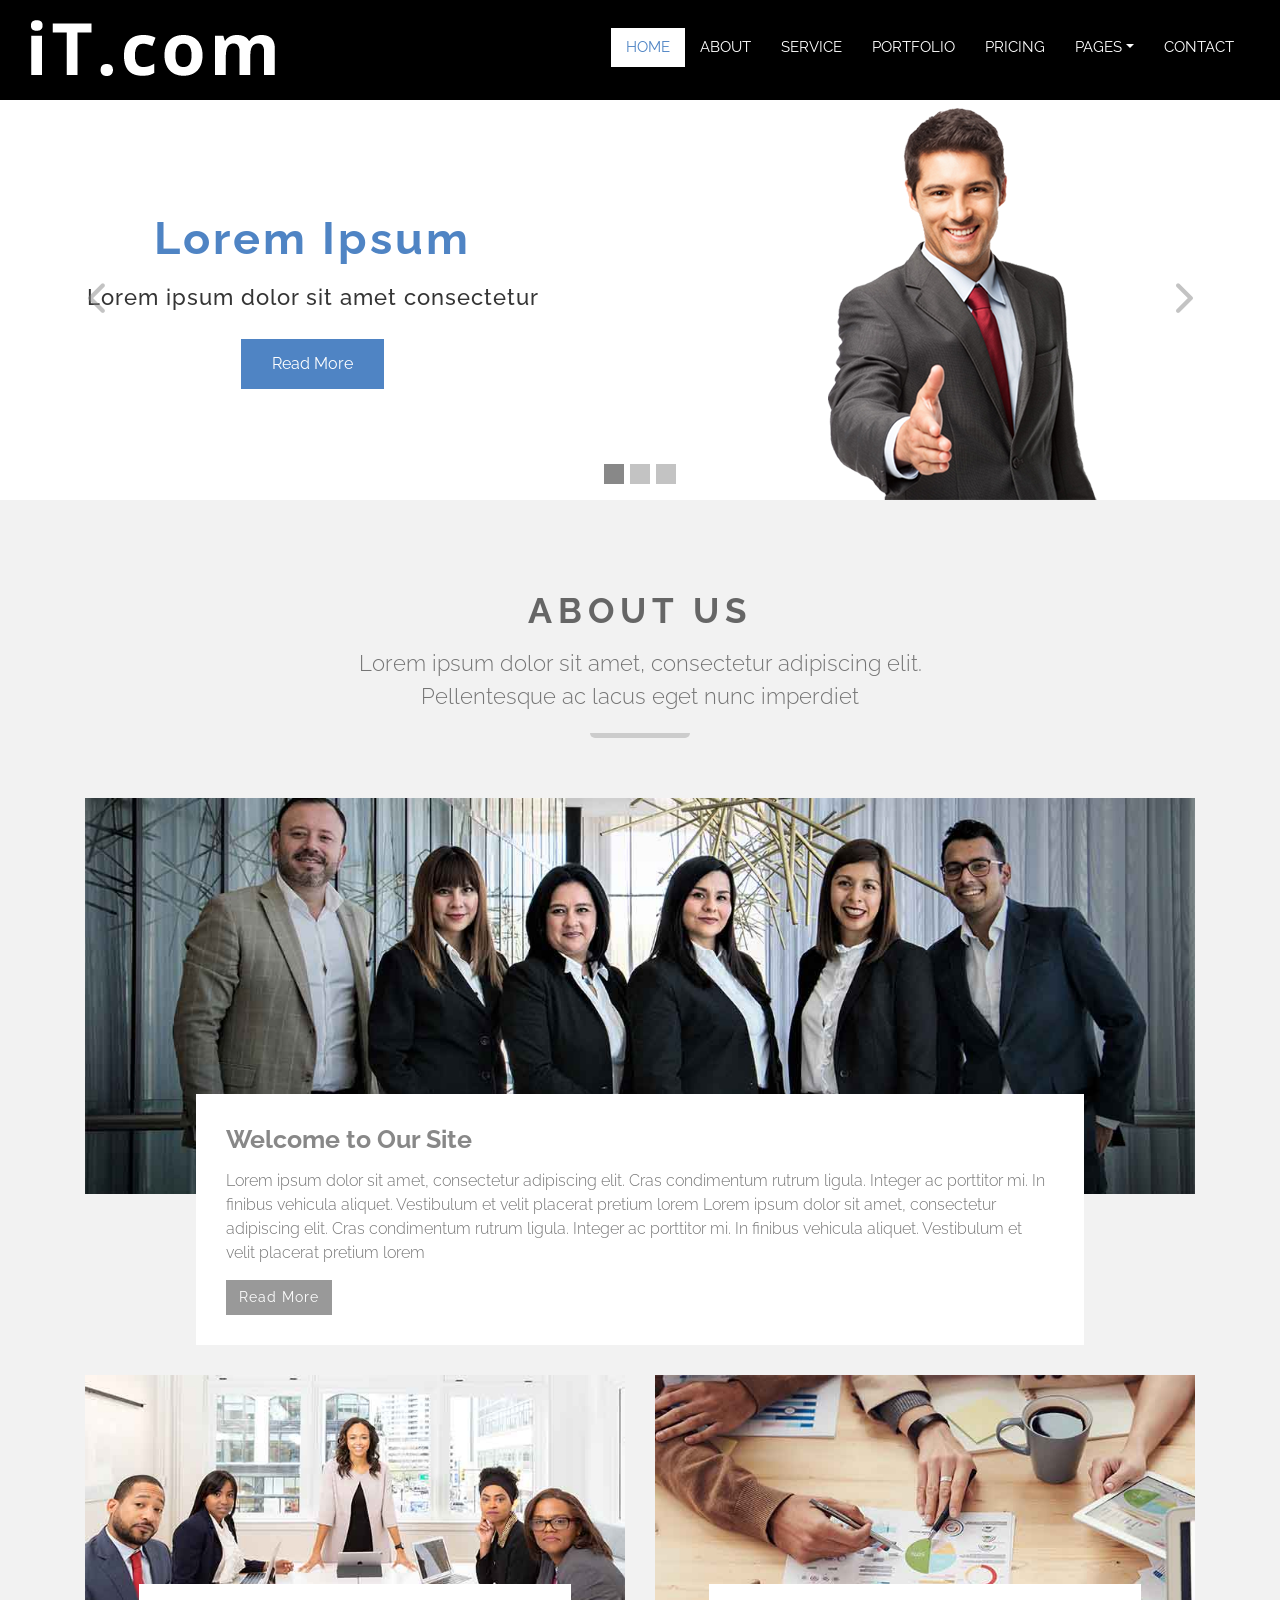
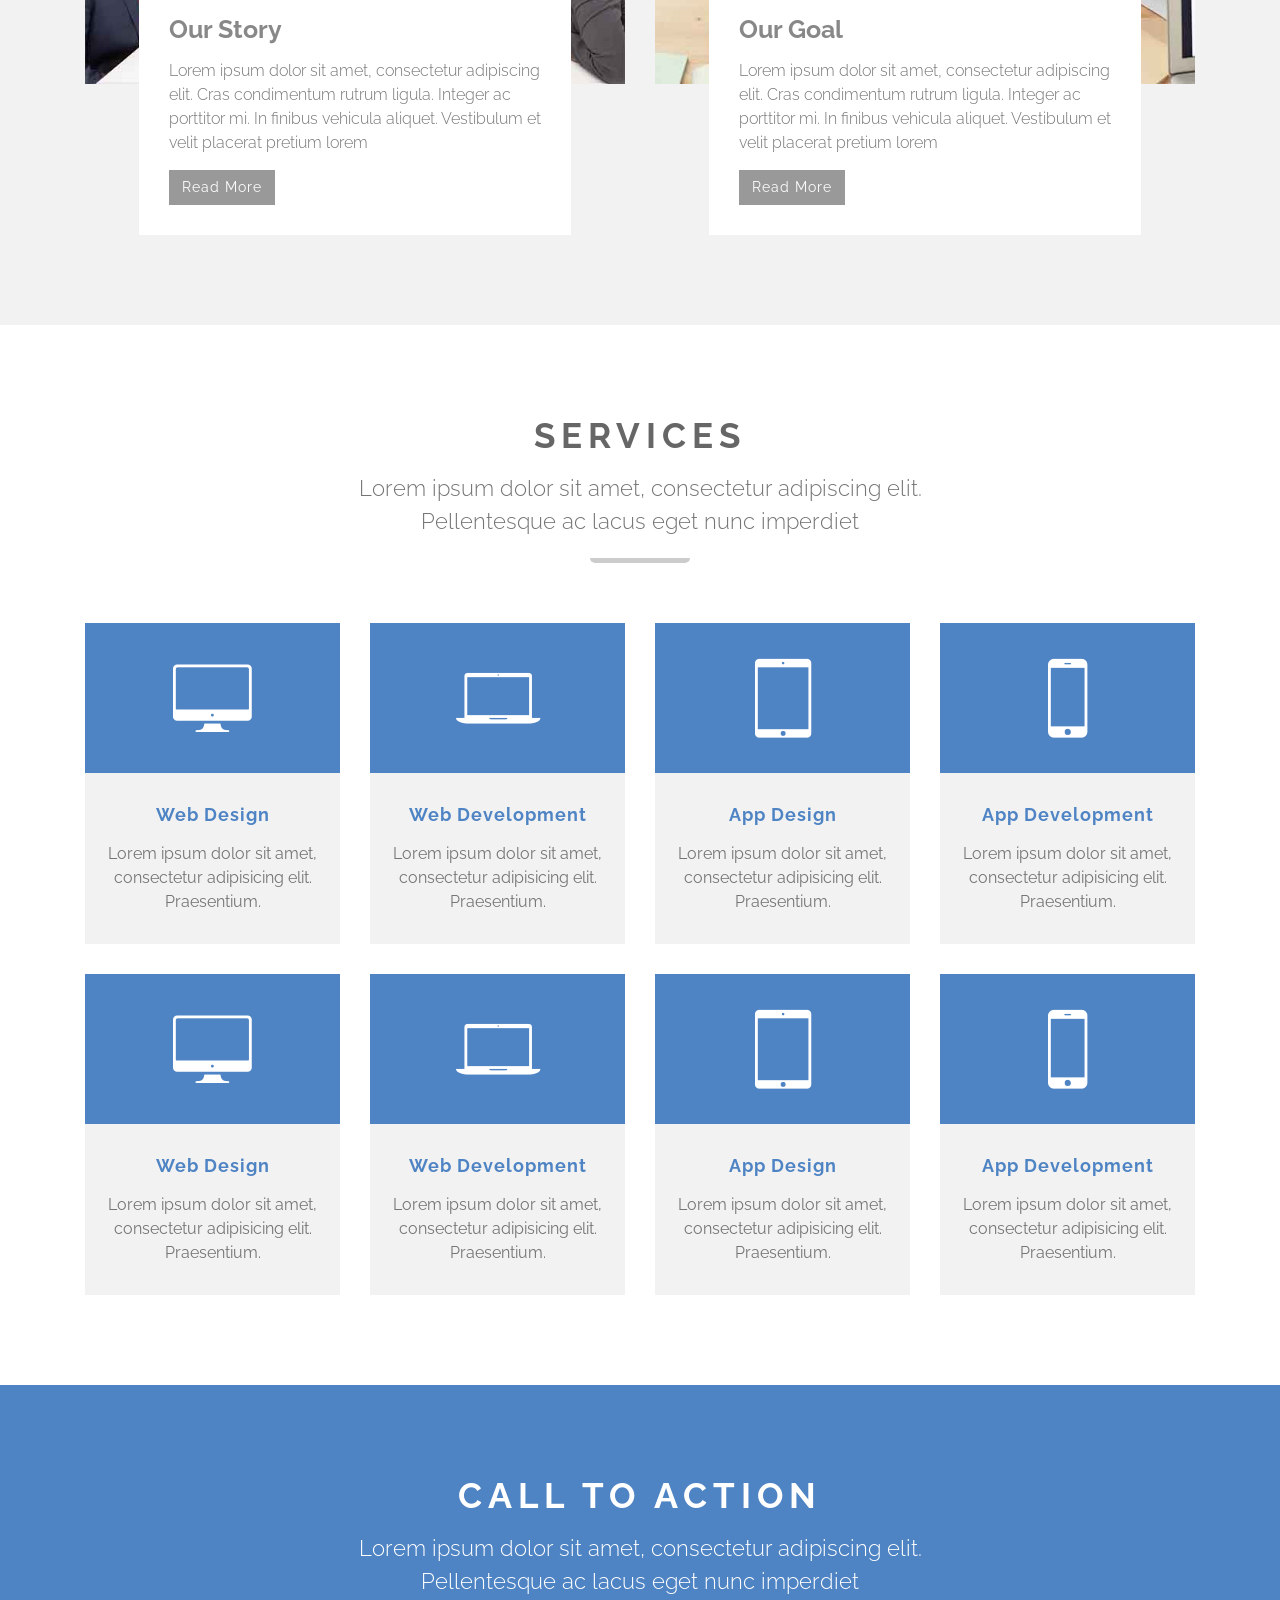
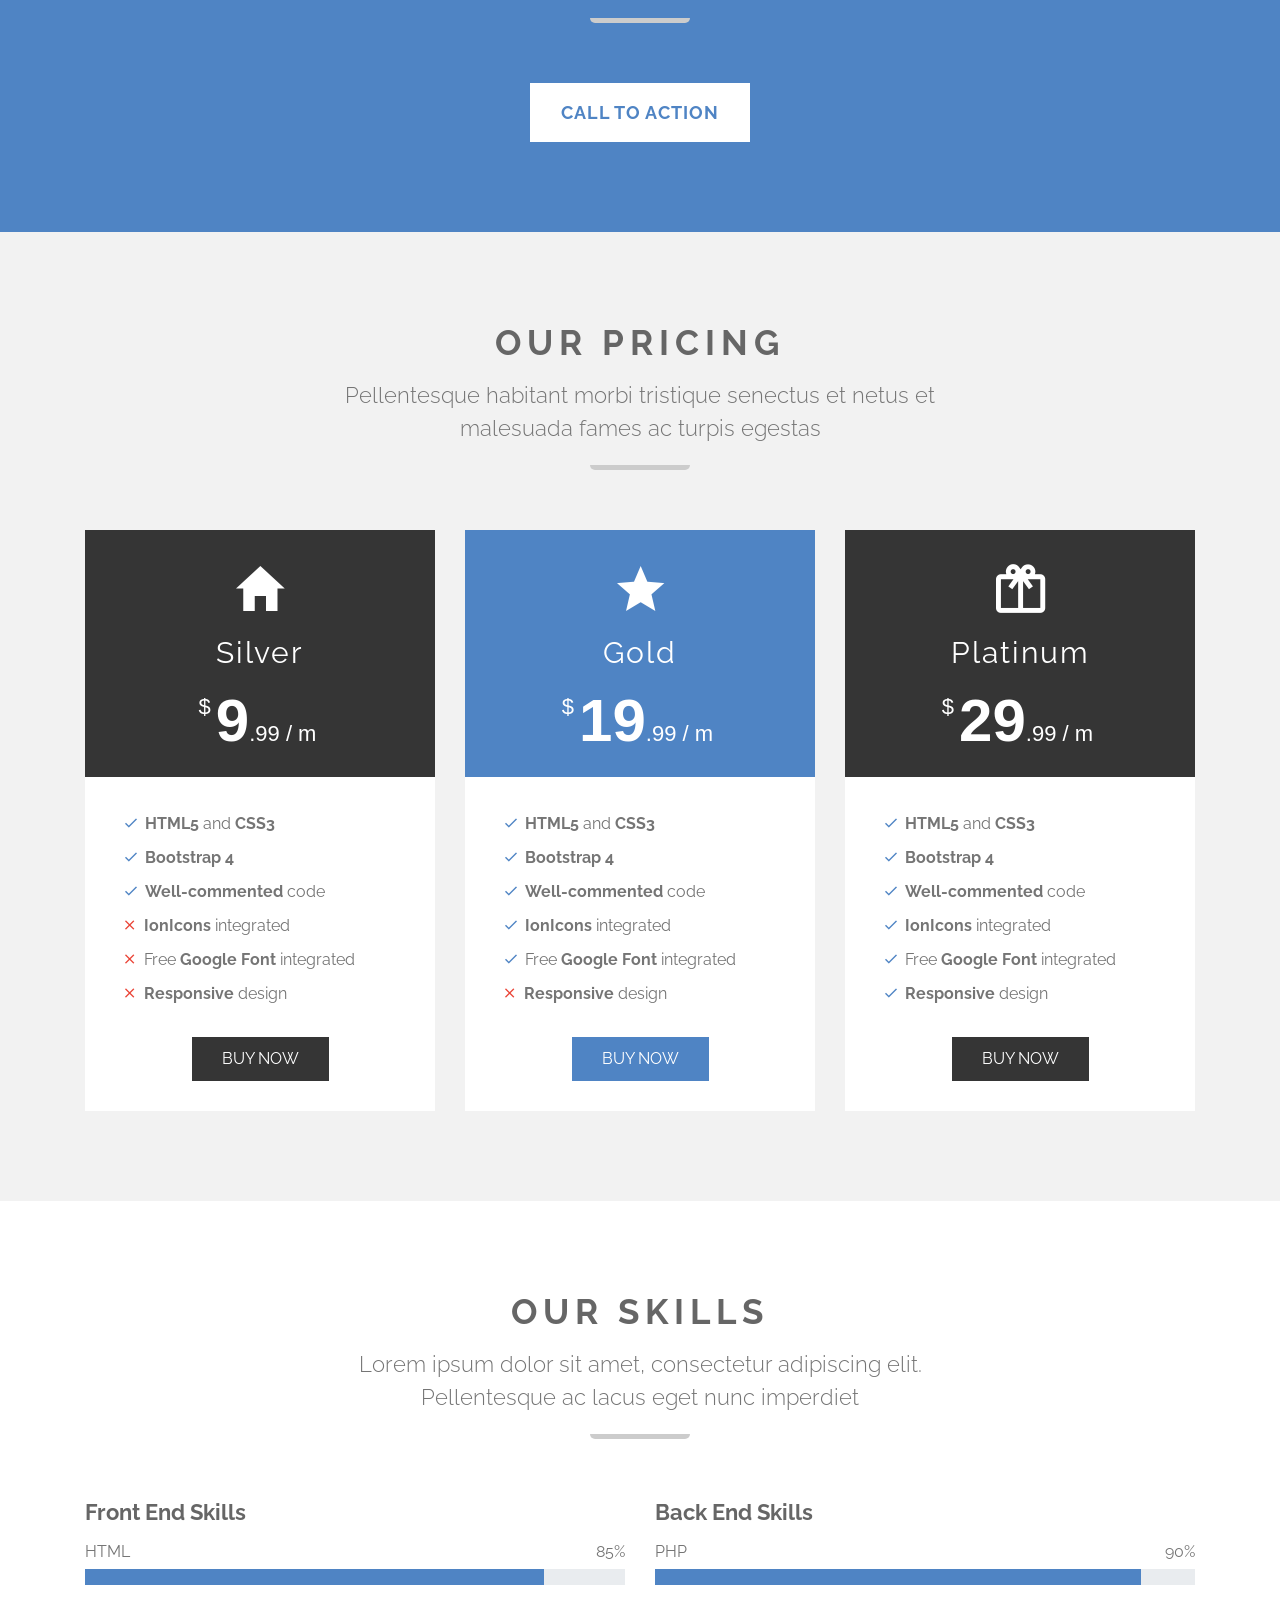
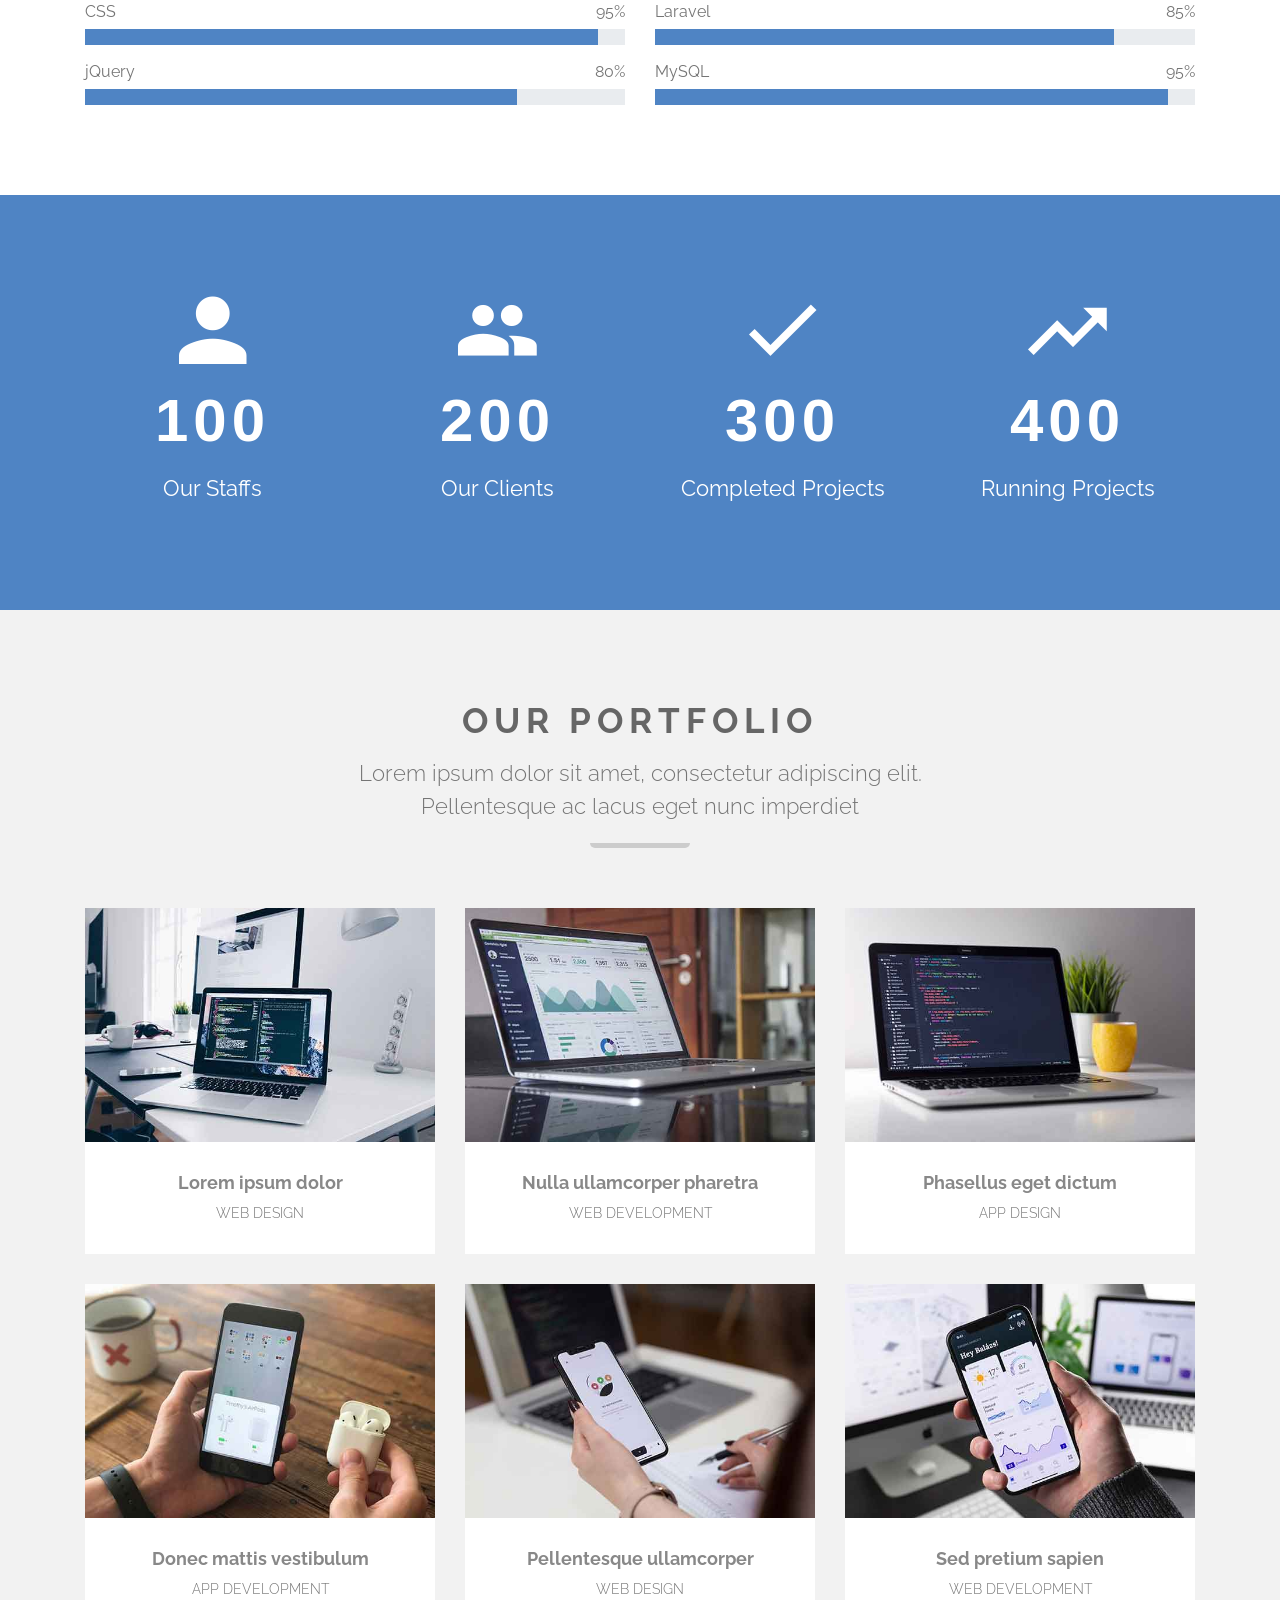
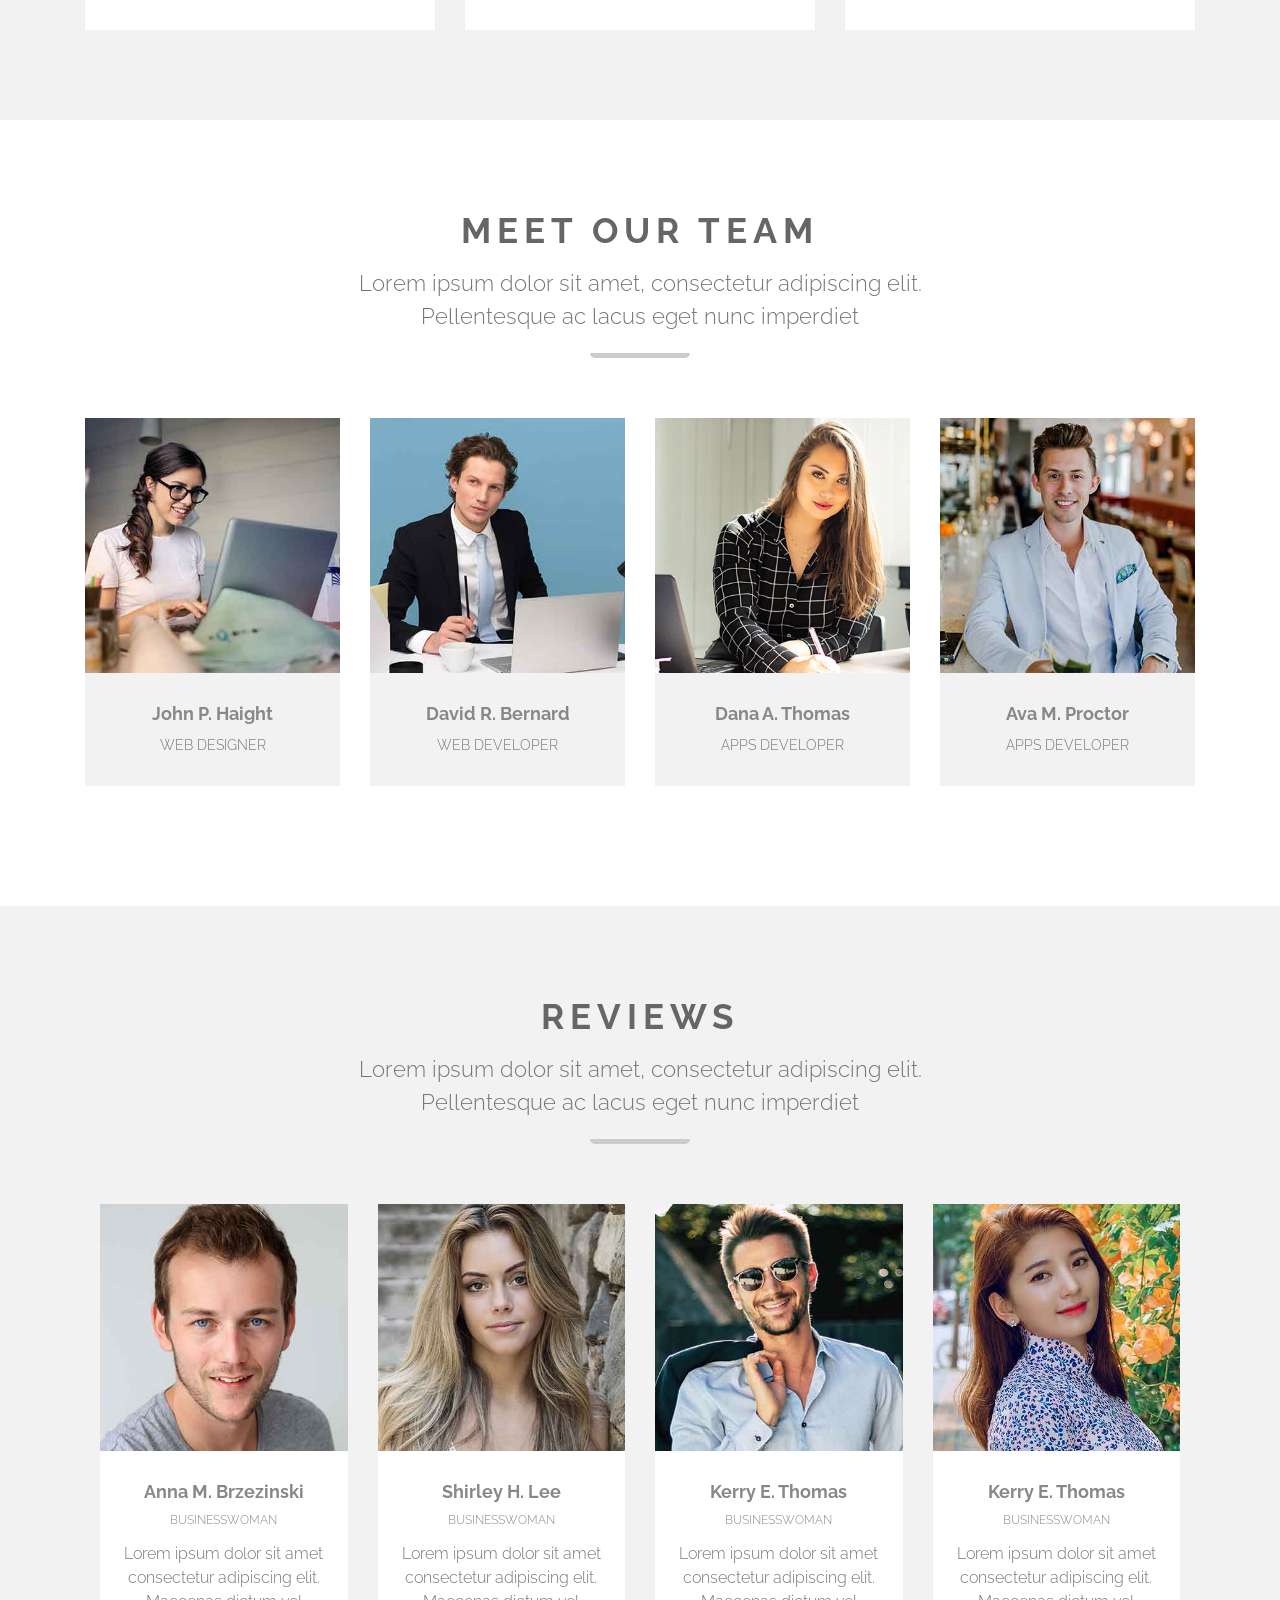
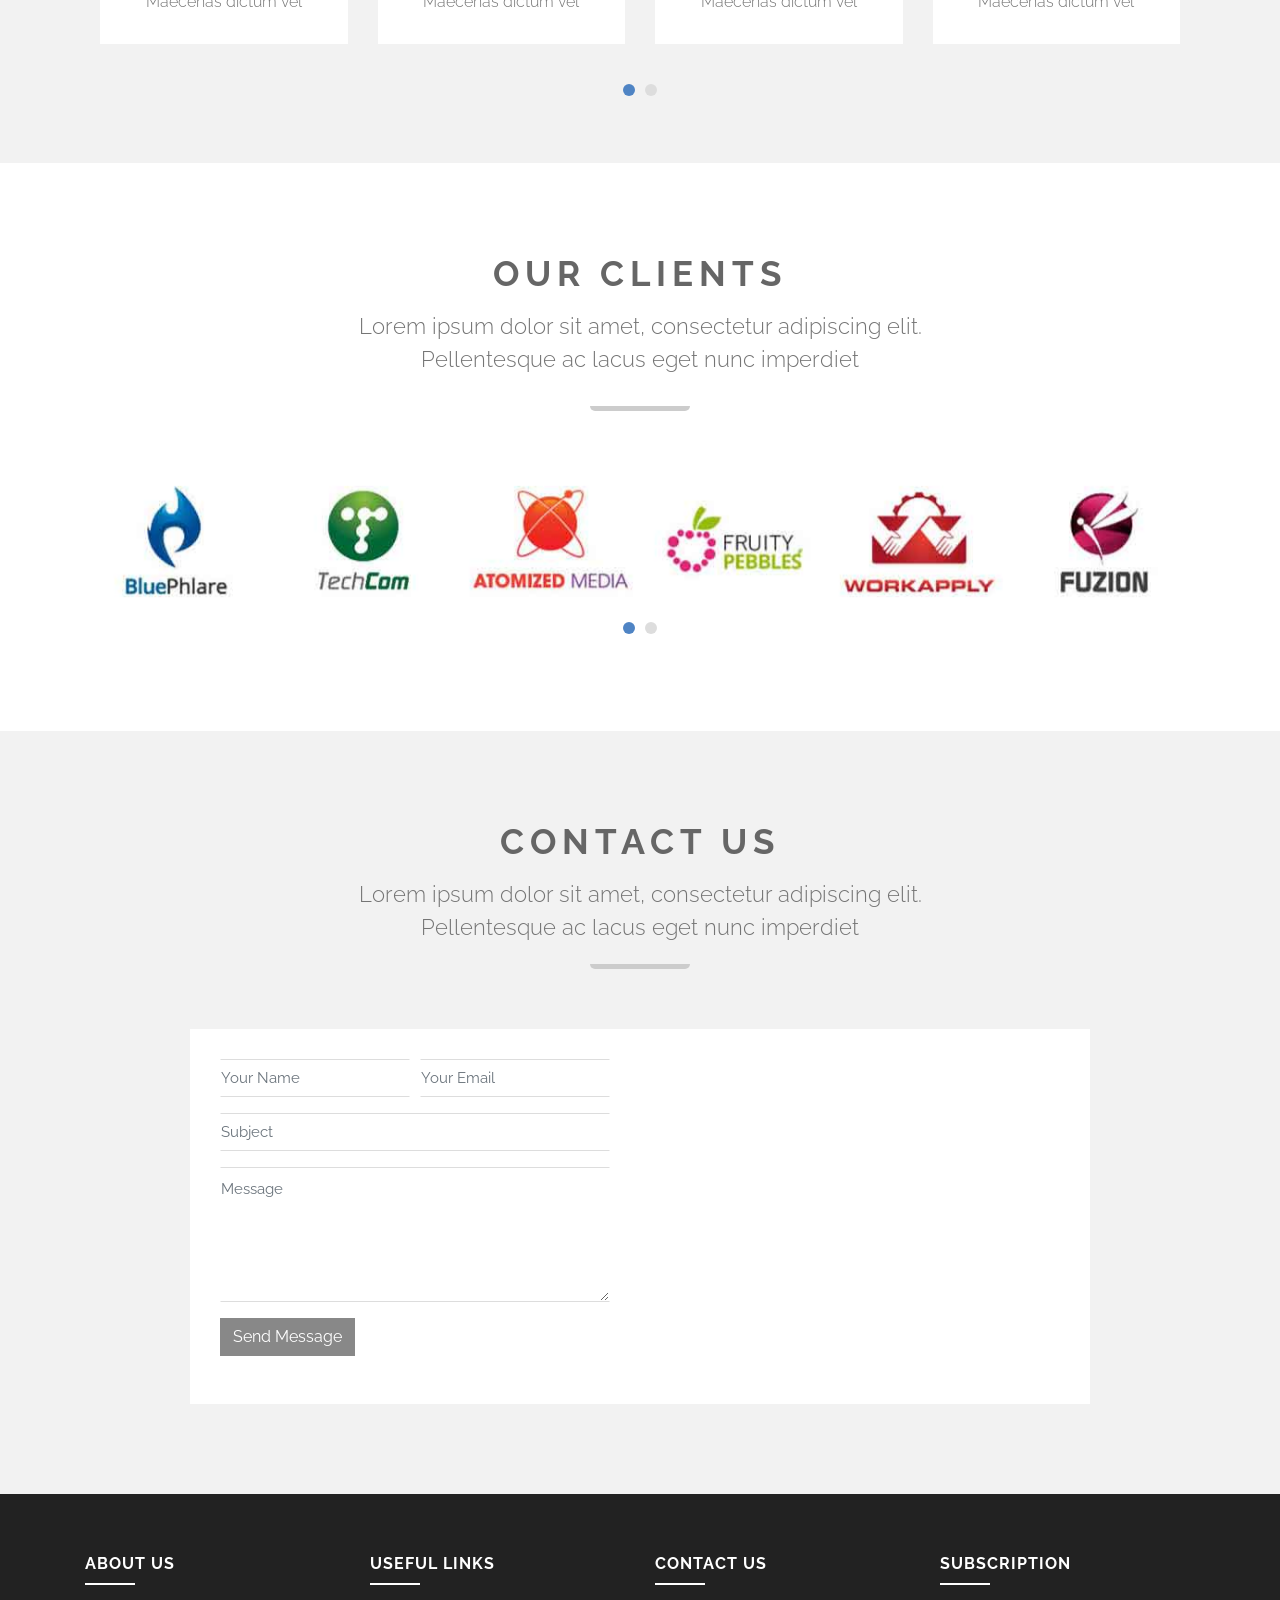
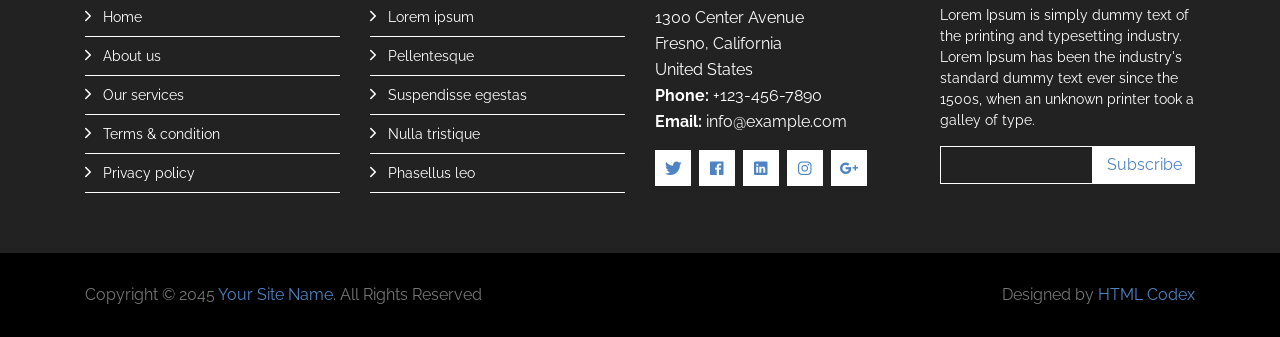
==== commit d2d36852: "Update index.html" ====
--- a/index.html
+++ b/index.html
@@ -2,10 +2,10 @@
 <html lang="en">
     <head>
         <meta charset="utf-8">
-        <title>Briksoft</title>
+        <title>BRIKSOFT </title>
         <meta content="width=device-width, initial-scale=1.0" name="viewport">
-        <meta content="IT Company Website Template" name="keywords">
-        <meta content="IT Company Website Template" name="description">
+        <meta content="IT Company Web" name="keywords">
+        <meta content="IT Company Web" name="description">
 
         <!-- Favicon -->
         <link href="img/favicon.ico" rel="icon">
@@ -876,3 +876,4 @@
 
     </body>
 </html>
+
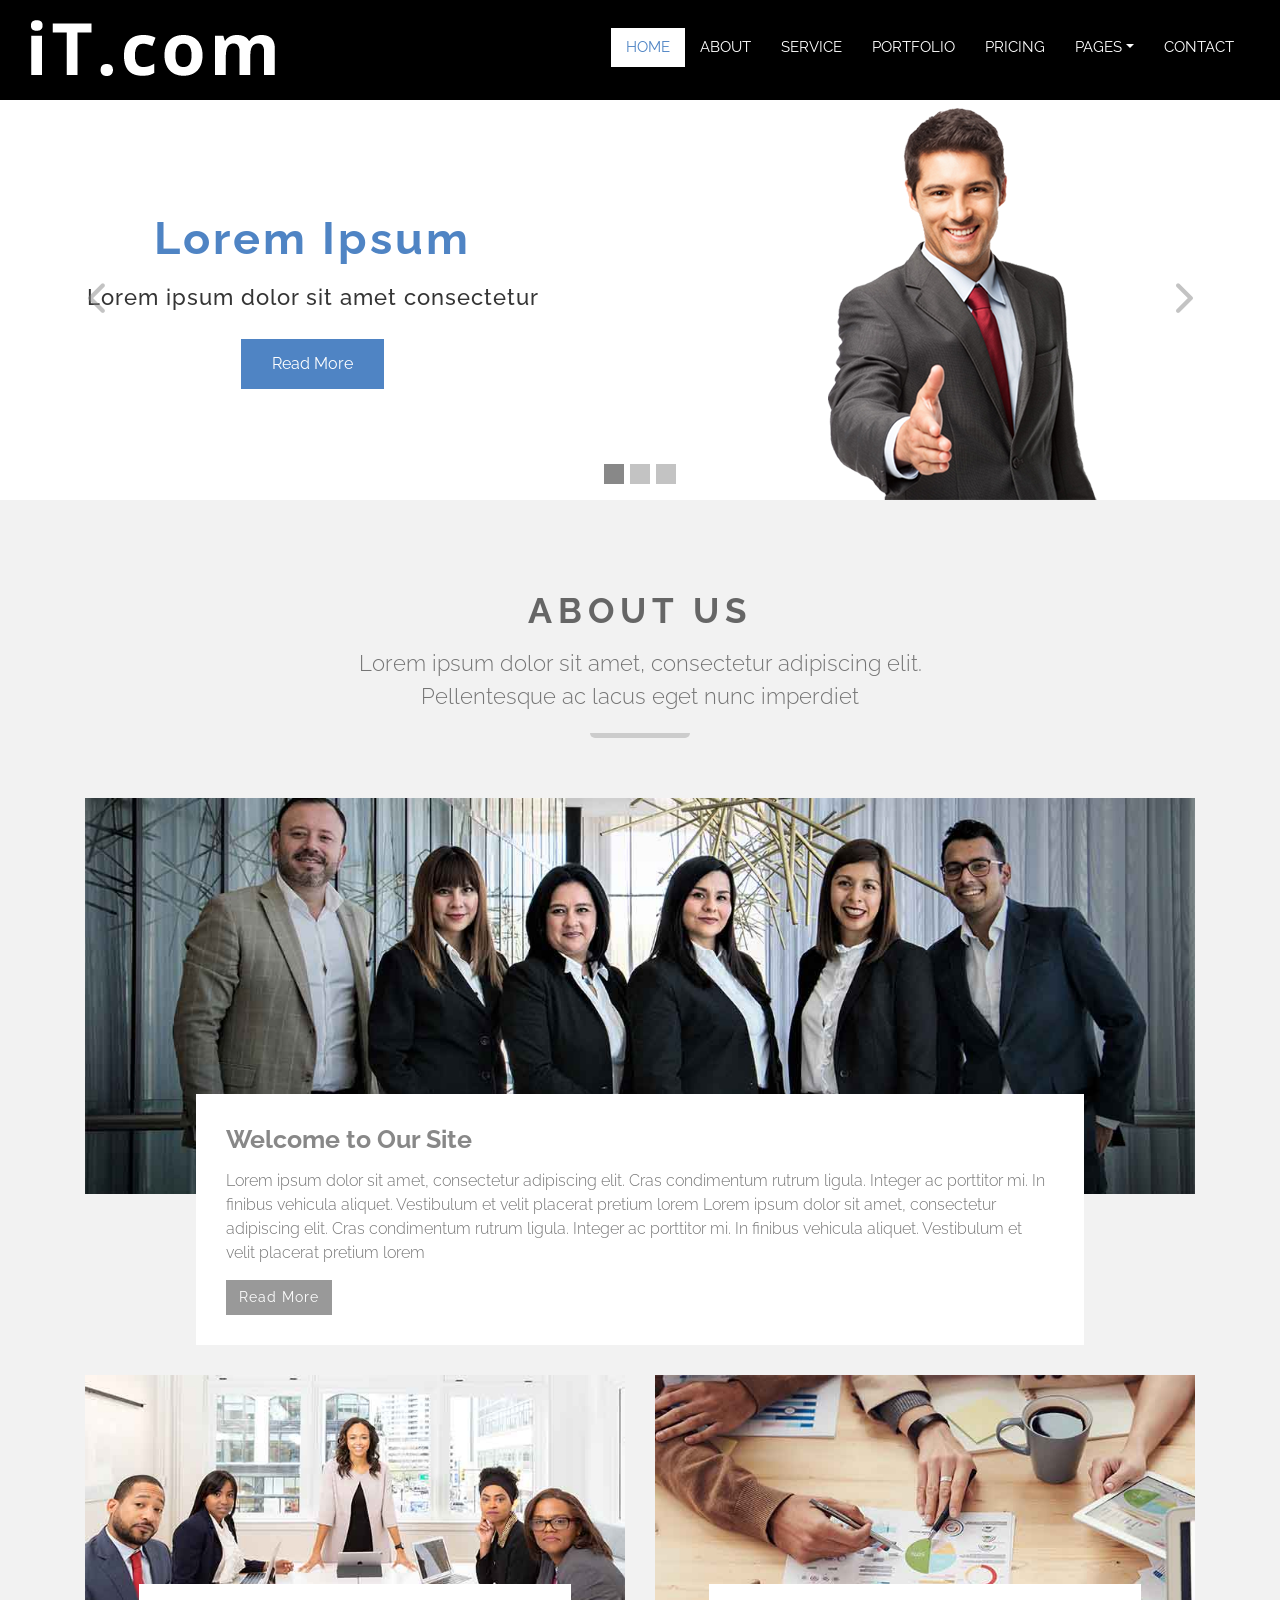
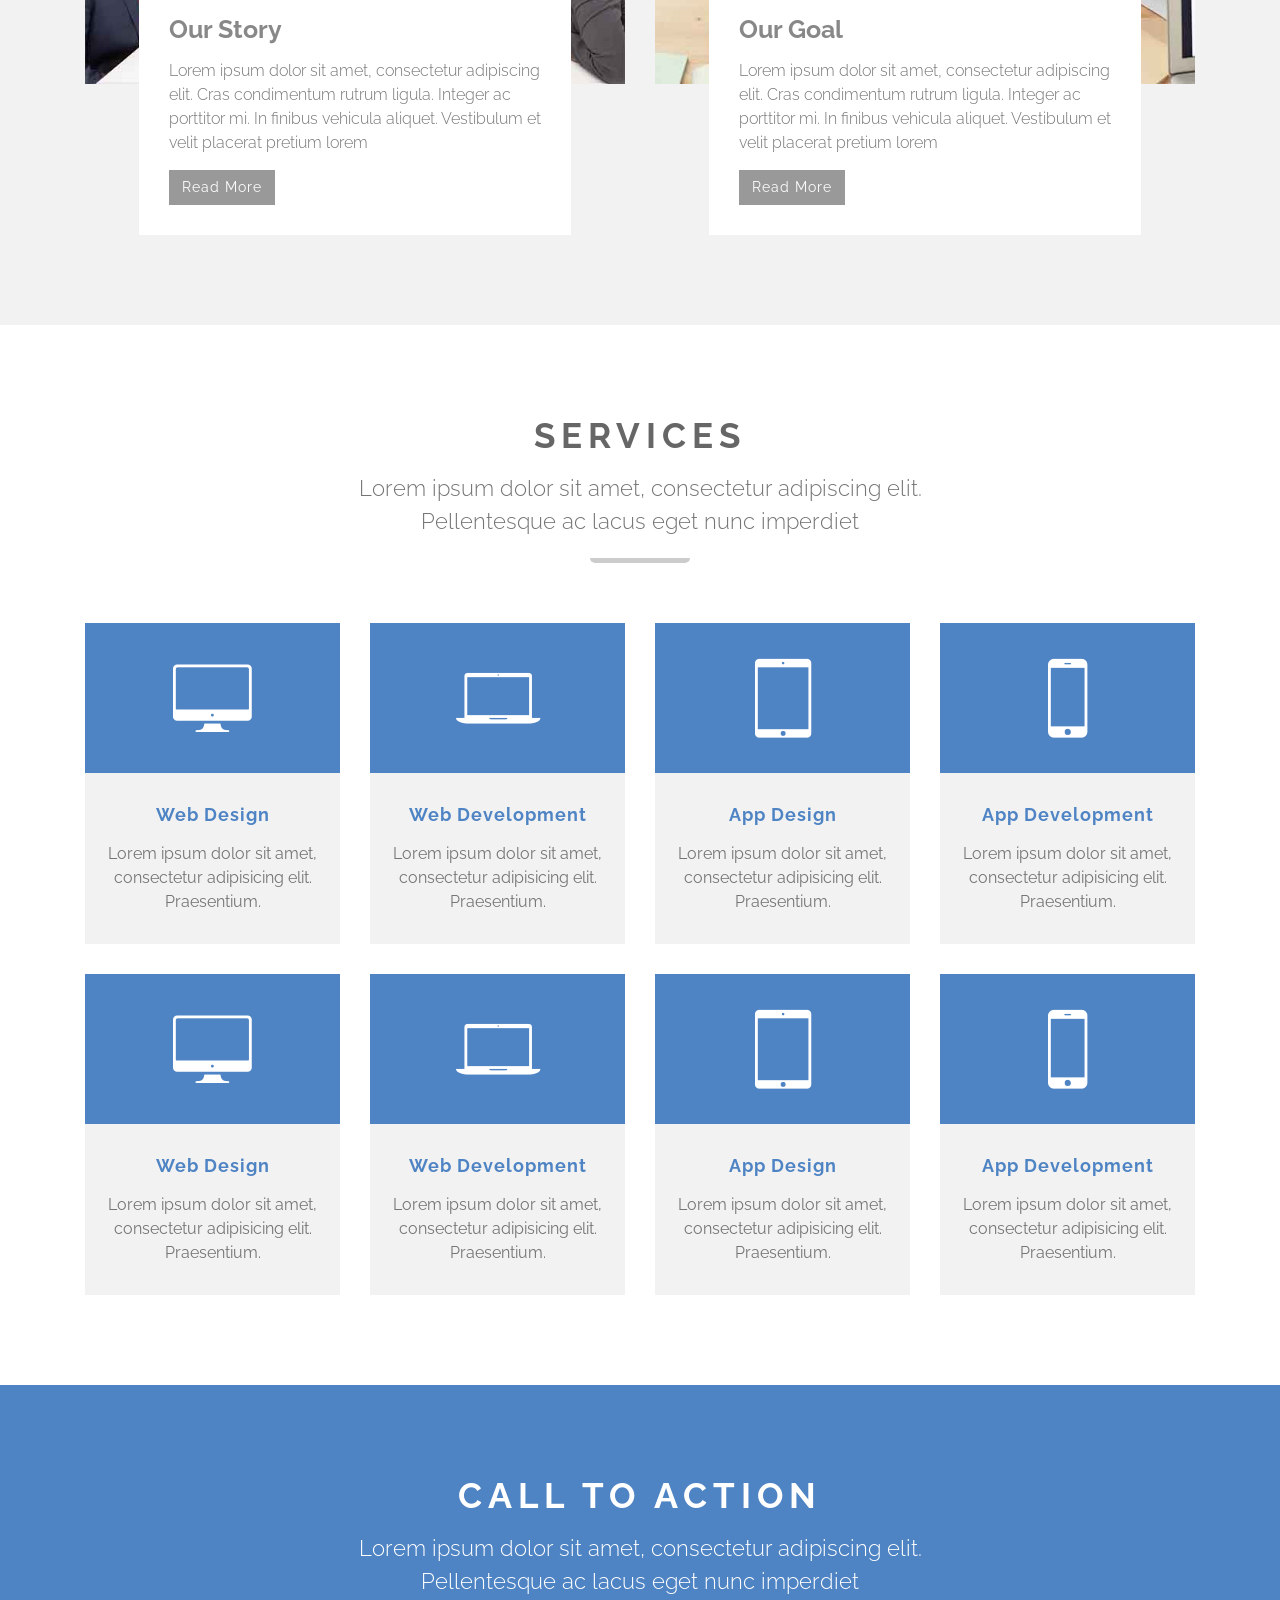
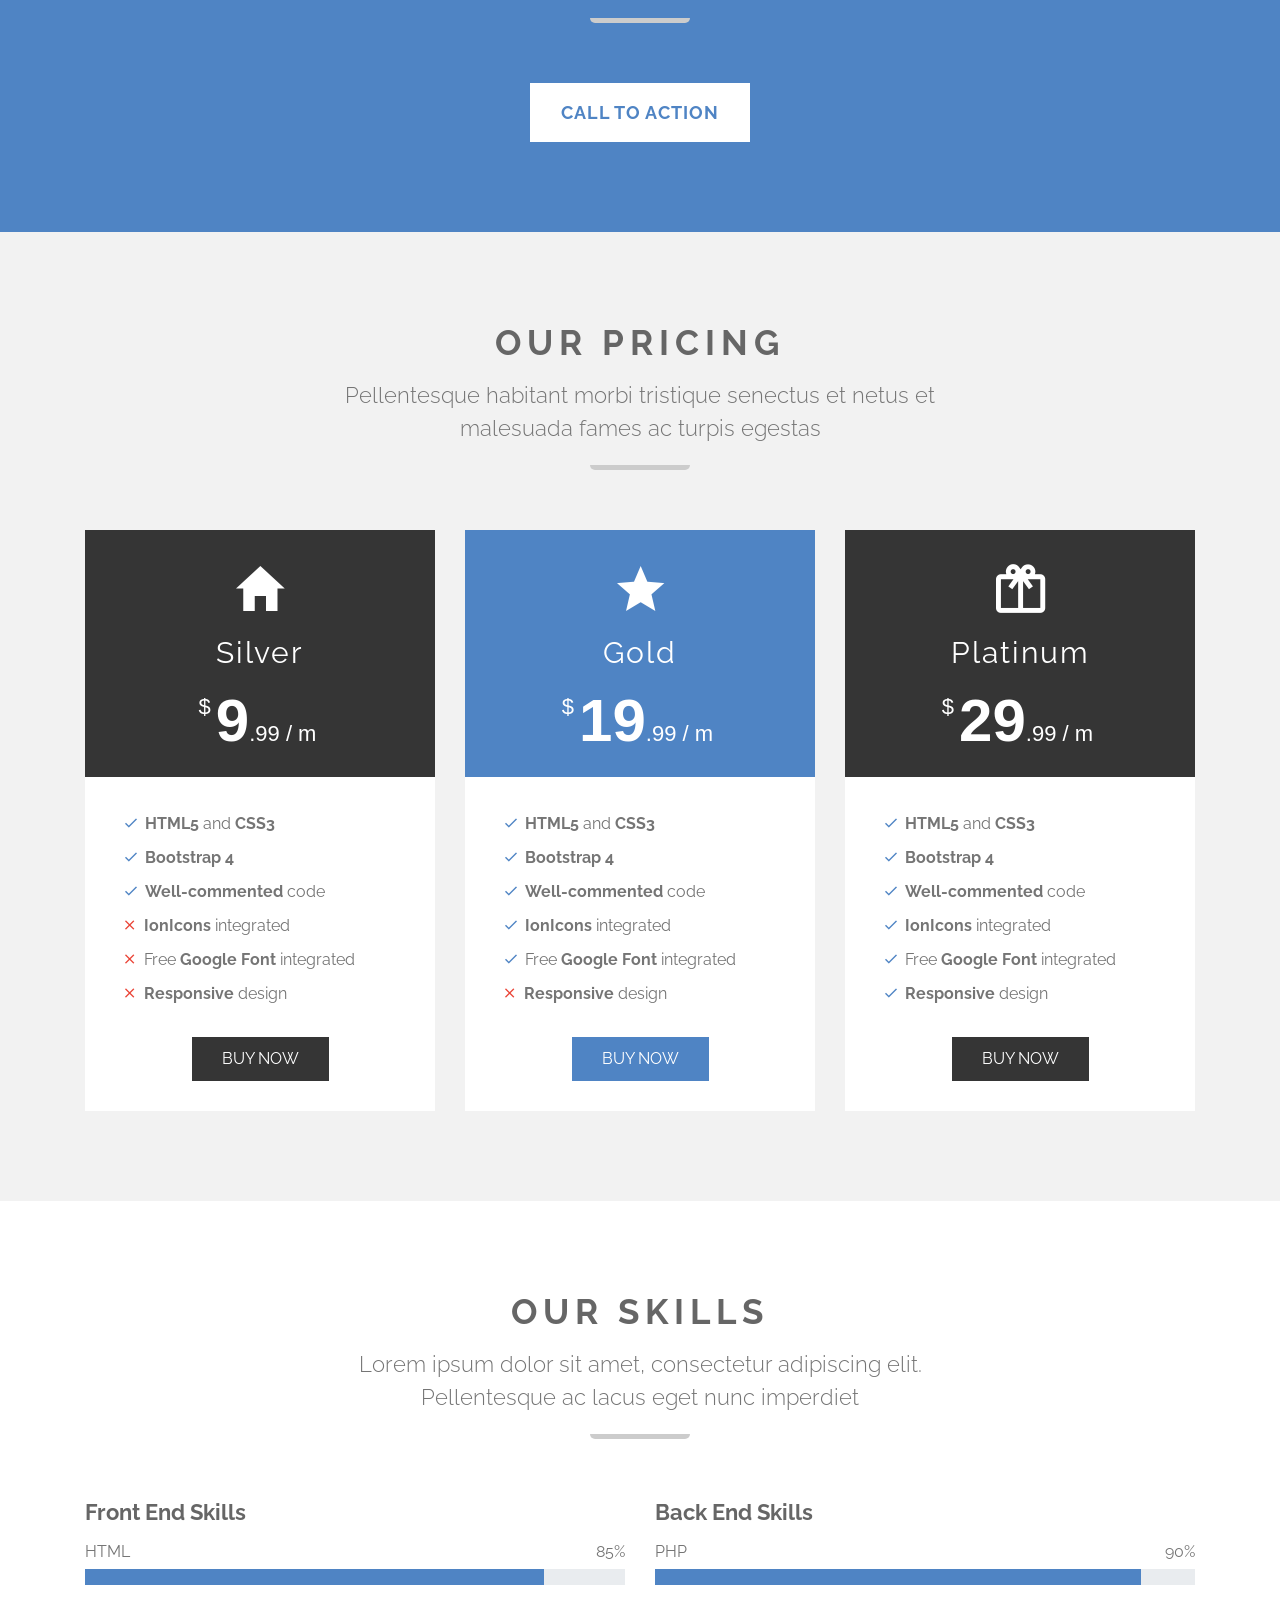
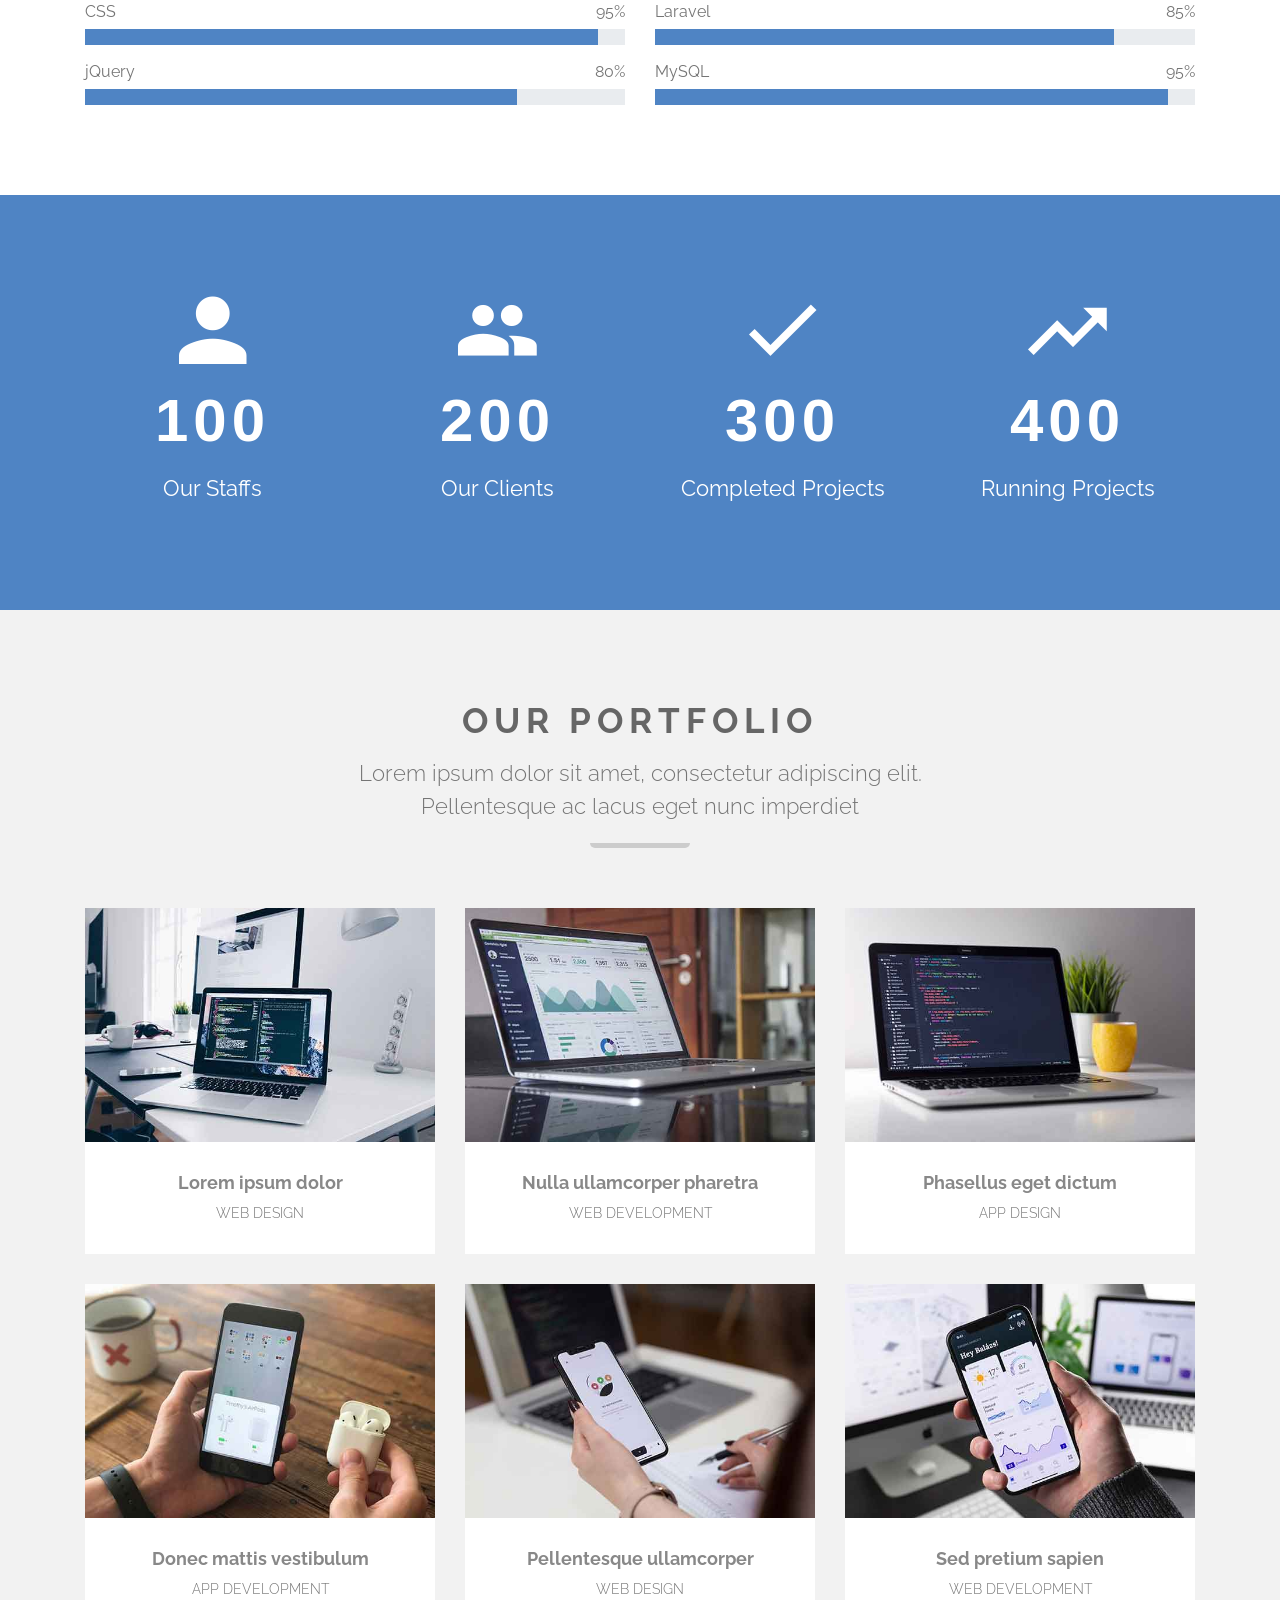
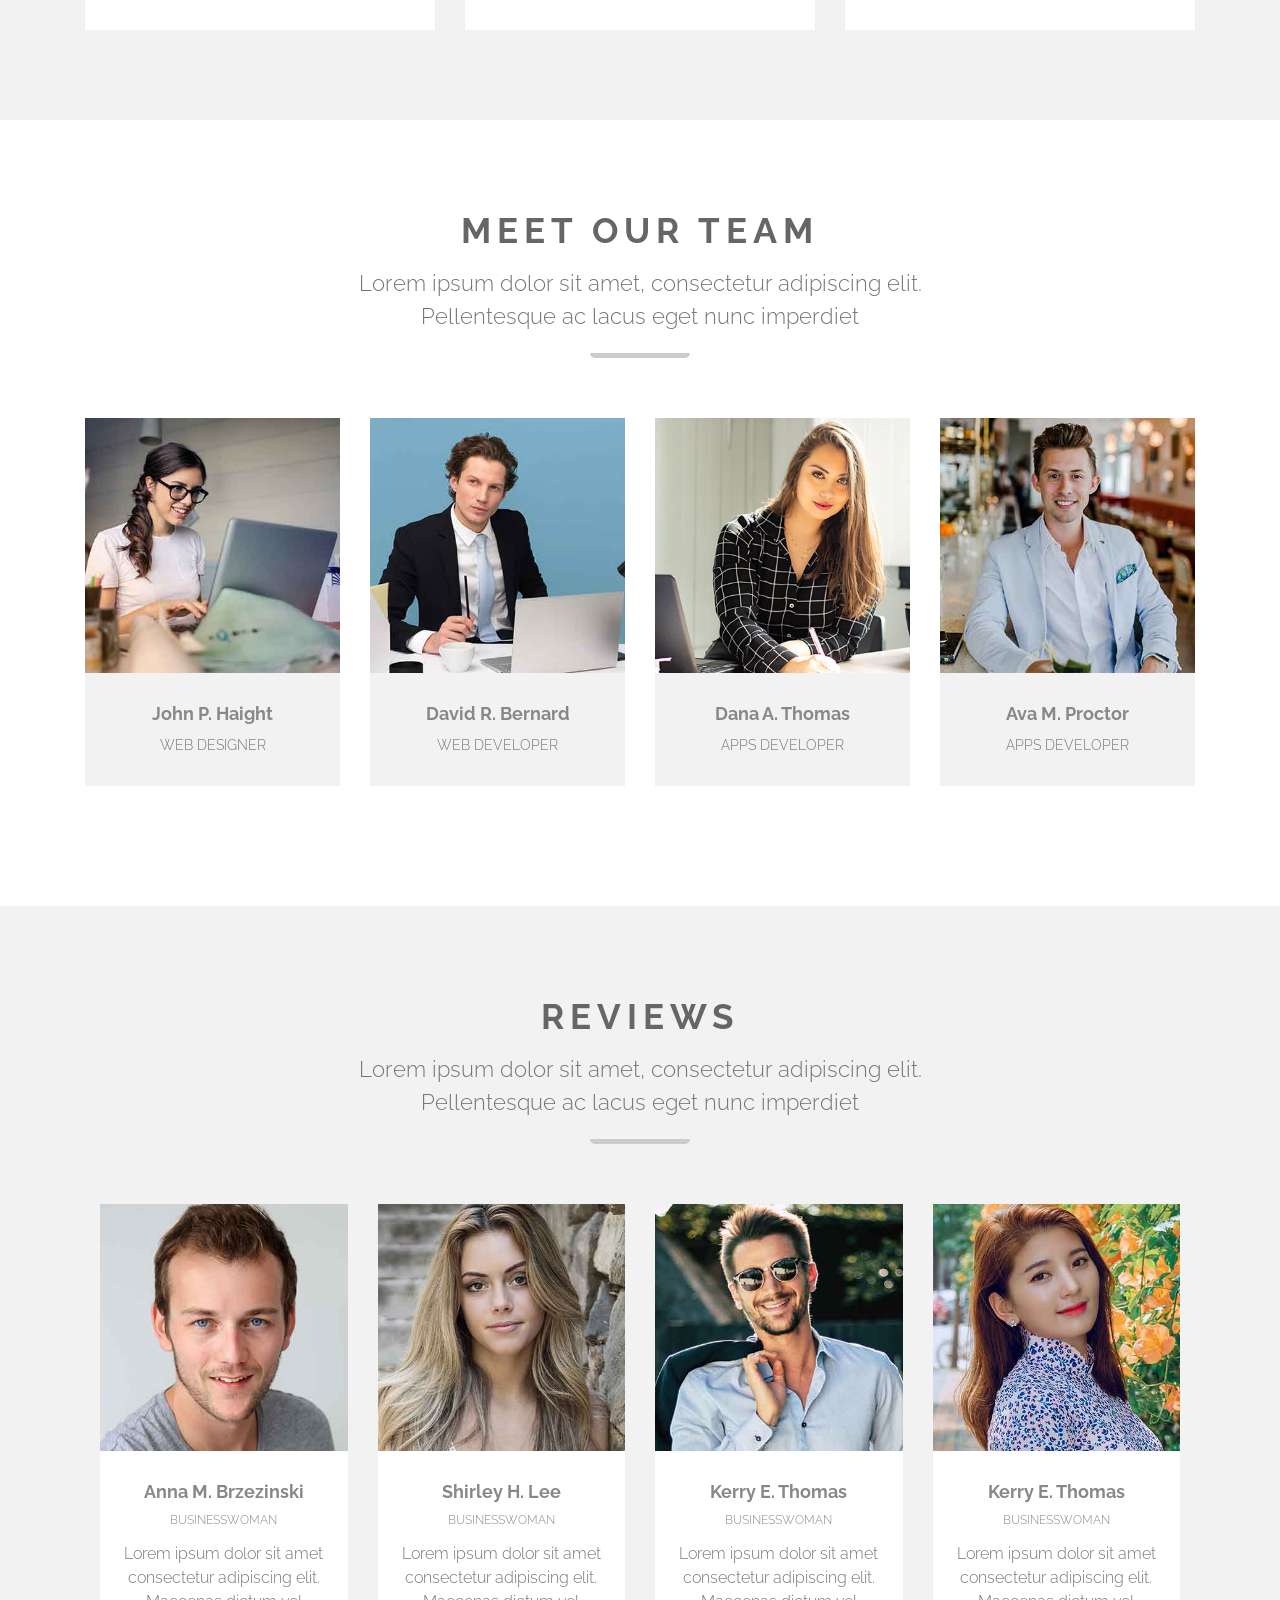
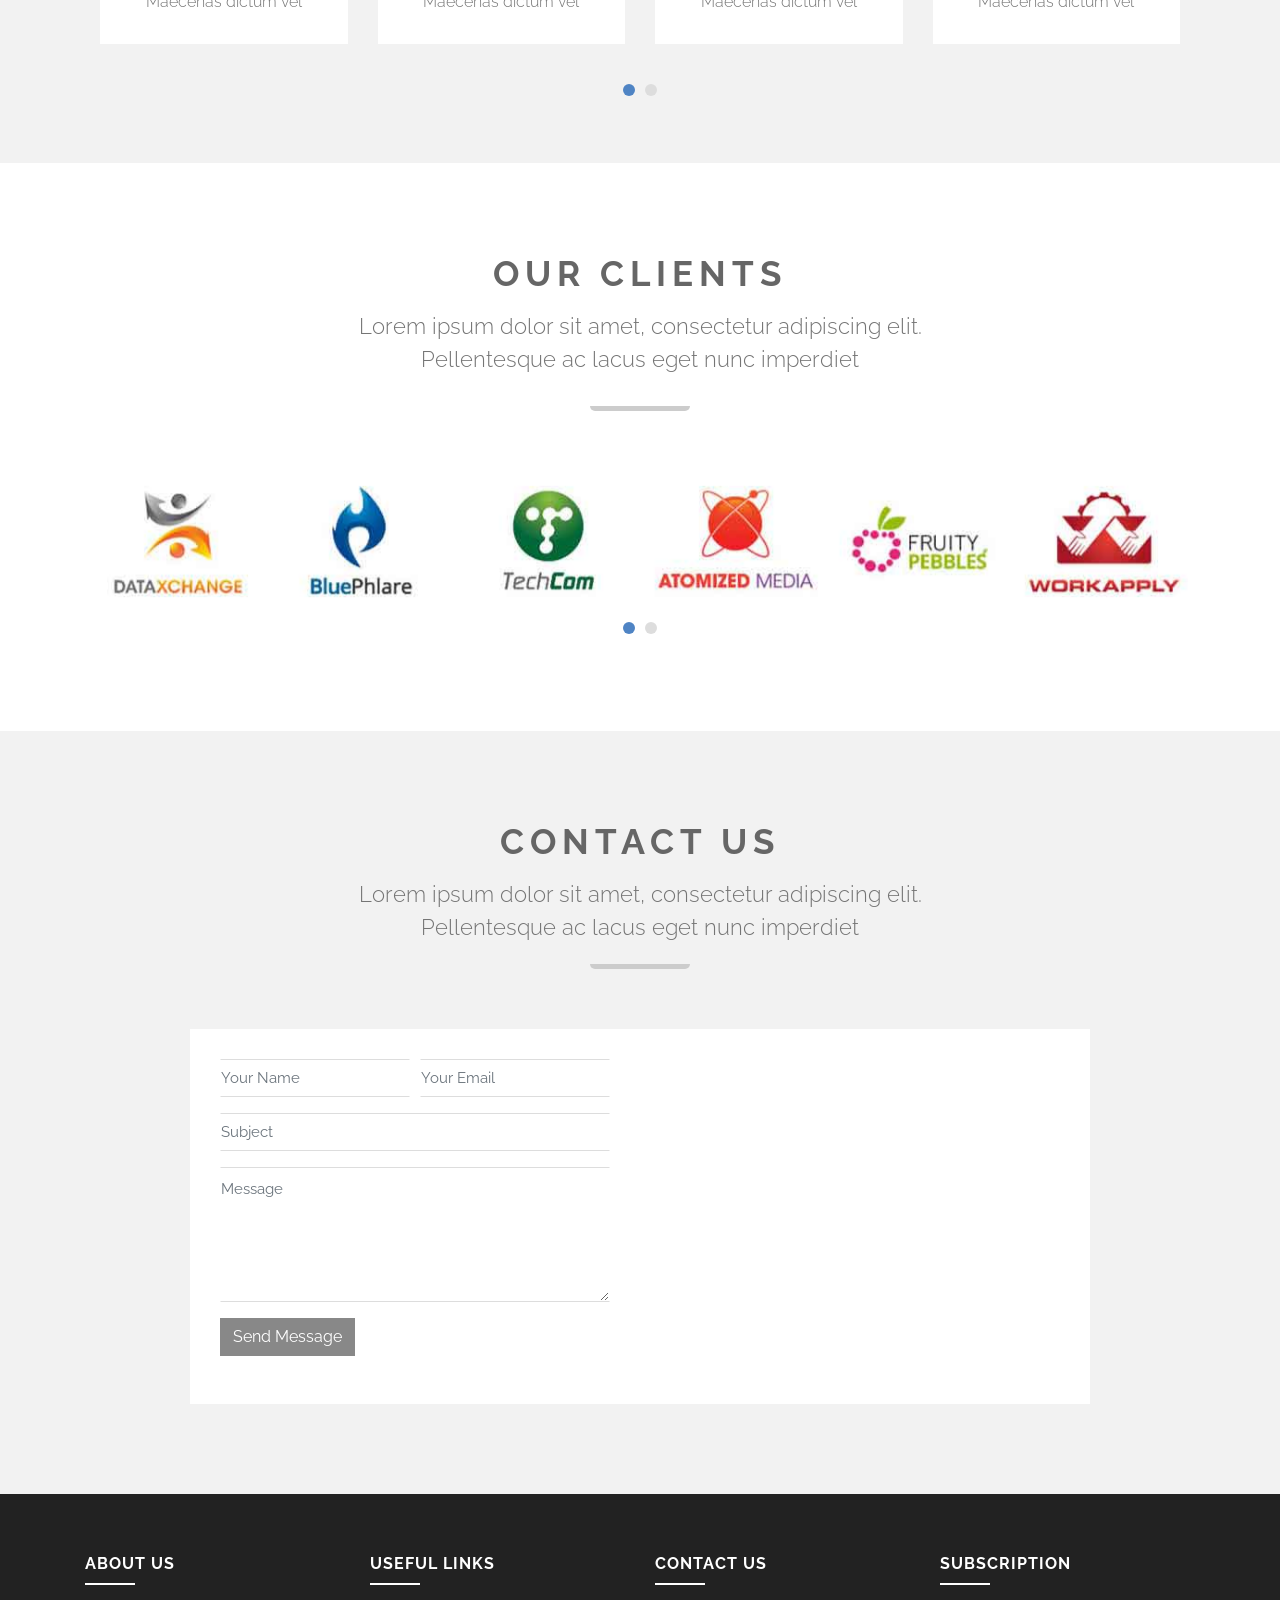
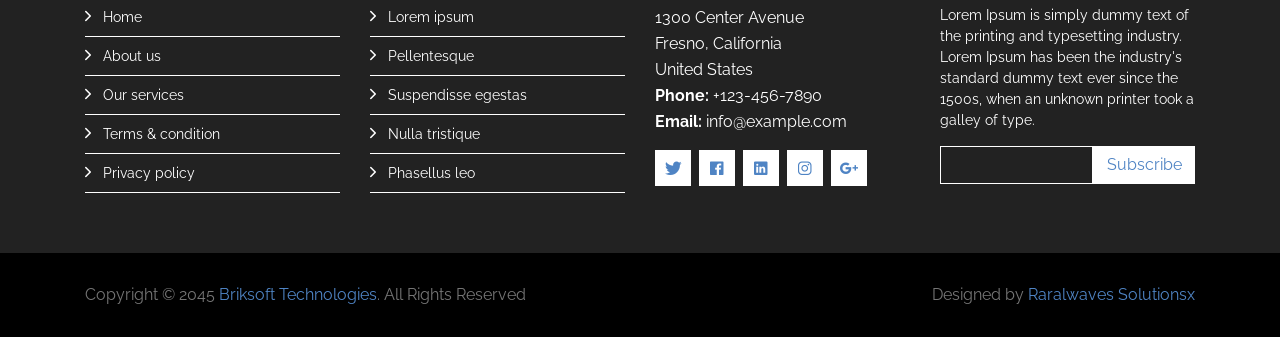
==== commit 18a5bac2: "Update index.html" ====
--- a/index.html
+++ b/index.html
@@ -845,14 +845,14 @@
                 </div>
             </div>
 
-            <div class="container">
+           <div class="container">
                 <div class="row align-items-center">
                     <div class="col-md-6 copyright">
-                        Copyright &copy; 2045 <a href="">Your Site Name</a>. All Rights Reserved
+                        Copyright &copy; 2045 <a href="">Briksoft Technologies</a>. All Rights Reserved
                     </div>
                     <div class="col-md-6 credit">
-						<!--/*** This template is free as long as you keep the footer author’s credit link/attribution link/backlink. If you'd like to use the template without the footer author’s credit link/attribution link/backlink, you can purchase the Credit Removal License from "https://htmlcodex.com/credit-removal". Thank you for your support. ***/-->
-                        Designed by <a href="https://htmlcodex.com">HTML Codex</a>
+										
+                        Designed by <a href="https://raralwavessolutions.co.ke/">Raralwaves Solutionsx</a>
                     </div>
                 </div>
             </div>
@@ -877,3 +877,4 @@
     </body>
 </html>
 
+
